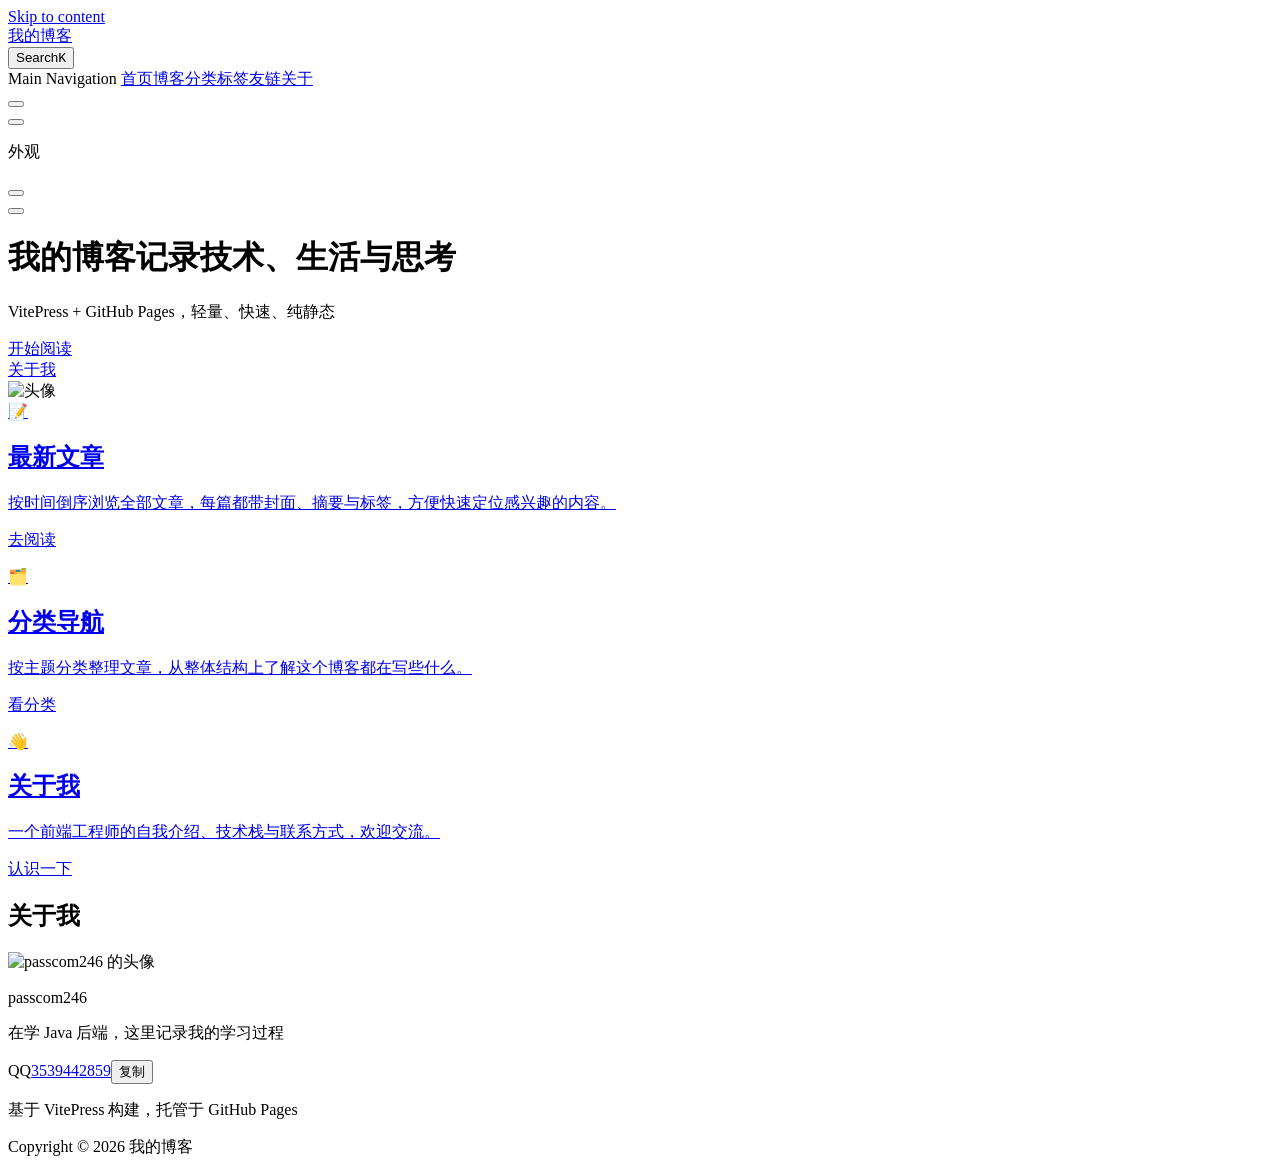
==== index.html @ 58c82928 "deploy: 新增友链页" ====
<!DOCTYPE html>
<html lang="zh-CN" dir="ltr">
  <head>
    <meta charset="utf-8">
    <meta name="viewport" content="width=device-width,initial-scale=1">
    <title>我的博客</title>
    <meta name="description" content="记录技术、生活与思考">
    <meta name="generator" content="VitePress v1.6.4">
    <link rel="preload stylesheet" href="/blog_pages/assets/style.mcqZvA55.css" as="style">
    <link rel="preload stylesheet" href="/blog_pages/vp-icons.css" as="style">
    
    <script type="module" src="/blog_pages/assets/app.CNTtJP-f.js"></script>
    <link rel="preload" href="/blog_pages/assets/inter-roman-latin.Di8DUHzh.woff2" as="font" type="font/woff2" crossorigin="">
    <link rel="modulepreload" href="/blog_pages/assets/chunks/theme.B5YU3owR.js">
    <link rel="modulepreload" href="/blog_pages/assets/chunks/framework.BHqQo5Fe.js">
    <link rel="modulepreload" href="/blog_pages/assets/index.md.Df72Z9tp.lean.js">
    <meta name="theme-color" content="#3451B2">
    <script id="check-dark-mode">(()=>{const e=localStorage.getItem("vitepress-theme-appearance")||"auto",a=window.matchMedia("(prefers-color-scheme: dark)").matches;(!e||e==="auto"?a:e==="dark")&&document.documentElement.classList.add("dark")})();</script>
    <script id="check-mac-os">document.documentElement.classList.toggle("mac",/Mac|iPhone|iPod|iPad/i.test(navigator.platform));</script>
  </head>
  <body>
    <div id="app"><div class="Layout" data-v-5d98c3a5><!--[--><!--]--><!--[--><span tabindex="-1" data-v-0b0ada53></span><a href="#VPContent" class="VPSkipLink visually-hidden" data-v-0b0ada53>Skip to content</a><!--]--><!----><header class="VPNav" data-v-5d98c3a5 data-v-ae24b3ad><div class="VPNavBar" data-v-ae24b3ad data-v-6aa21345><div class="wrapper" data-v-6aa21345><div class="container" data-v-6aa21345><div class="title" data-v-6aa21345><div class="VPNavBarTitle" data-v-6aa21345 data-v-1168a8e4><a class="title" href="/blog_pages/" data-v-1168a8e4><!--[--><!--]--><!--[--><img class="VPImage logo" src="/blog_pages/avatar.jpg" alt data-v-8426fc1a><!--]--><span data-v-1168a8e4>我的博客</span><!--[--><!--]--></a></div></div><div class="content" data-v-6aa21345><div class="content-body" data-v-6aa21345><!--[--><!--]--><div class="VPNavBarSearch search" data-v-6aa21345><!--[--><!----><div id="local-search"><button type="button" class="DocSearch DocSearch-Button" aria-label="Search"><span class="DocSearch-Button-Container"><span class="vp-icon DocSearch-Search-Icon"></span><span class="DocSearch-Button-Placeholder">Search</span></span><span class="DocSearch-Button-Keys"><kbd class="DocSearch-Button-Key"></kbd><kbd class="DocSearch-Button-Key">K</kbd></span></button></div><!--]--></div><nav aria-labelledby="main-nav-aria-label" class="VPNavBarMenu menu" data-v-6aa21345 data-v-dc692963><span id="main-nav-aria-label" class="visually-hidden" data-v-dc692963> Main Navigation </span><!--[--><!--[--><a class="VPLink link VPNavBarMenuLink active" href="/blog_pages/" tabindex="0" data-v-dc692963 data-v-e56f3d57><!--[--><span data-v-e56f3d57>首页</span><!--]--></a><!--]--><!--[--><a class="VPLink link VPNavBarMenuLink" href="/blog_pages/blog/" tabindex="0" data-v-dc692963 data-v-e56f3d57><!--[--><span data-v-e56f3d57>博客</span><!--]--></a><!--]--><!--[--><a class="VPLink link VPNavBarMenuLink" href="/blog_pages/categories/" tabindex="0" data-v-dc692963 data-v-e56f3d57><!--[--><span data-v-e56f3d57>分类</span><!--]--></a><!--]--><!--[--><a class="VPLink link VPNavBarMenuLink" href="/blog_pages/tags/" tabindex="0" data-v-dc692963 data-v-e56f3d57><!--[--><span data-v-e56f3d57>标签</span><!--]--></a><!--]--><!--[--><a class="VPLink link VPNavBarMenuLink" href="/blog_pages/friends/" tabindex="0" data-v-dc692963 data-v-e56f3d57><!--[--><span data-v-e56f3d57>友链</span><!--]--></a><!--]--><!--[--><a class="VPLink link VPNavBarMenuLink" href="/blog_pages/about" tabindex="0" data-v-dc692963 data-v-e56f3d57><!--[--><span data-v-e56f3d57>关于</span><!--]--></a><!--]--><!--]--></nav><!----><div class="VPNavBarAppearance appearance" data-v-6aa21345 data-v-6c893767><button class="VPSwitch VPSwitchAppearance" type="button" role="switch" title aria-checked="false" data-v-6c893767 data-v-5337faa4 data-v-1d5665e3><span class="check" data-v-1d5665e3><span class="icon" data-v-1d5665e3><!--[--><span class="vpi-sun sun" data-v-5337faa4></span><span class="vpi-moon moon" data-v-5337faa4></span><!--]--></span></span></button></div><div class="VPSocialLinks VPNavBarSocialLinks social-links" data-v-6aa21345 data-v-0394ad82 data-v-7bc22406><!--[--><a class="VPSocialLink no-icon" href="https://github.com/" aria-label="github" target="_blank" rel="noopener" data-v-7bc22406 data-v-bd121fe5><span class="vpi-social-github"></span></a><!--]--></div><div class="VPFlyout VPNavBarExtra extra" data-v-6aa21345 data-v-bb2aa2f0 data-v-cf11d7a2><button type="button" class="button" aria-haspopup="true" aria-expanded="false" aria-label="extra navigation" data-v-cf11d7a2><span class="vpi-more-horizontal icon" data-v-cf11d7a2></span></button><div class="menu" data-v-cf11d7a2><div class="VPMenu" data-v-cf11d7a2 data-v-b98bc113><!----><!--[--><!--[--><!----><div class="group" data-v-bb2aa2f0><div class="item appearance" data-v-bb2aa2f0><p class="label" data-v-bb2aa2f0>外观</p><div class="appearance-action" data-v-bb2aa2f0><button class="VPSwitch VPSwitchAppearance" type="button" role="switch" title aria-checked="false" data-v-bb2aa2f0 data-v-5337faa4 data-v-1d5665e3><span class="check" data-v-1d5665e3><span class="icon" data-v-1d5665e3><!--[--><span class="vpi-sun sun" data-v-5337faa4></span><span class="vpi-moon moon" data-v-5337faa4></span><!--]--></span></span></button></div></div></div><div class="group" data-v-bb2aa2f0><div class="item social-links" data-v-bb2aa2f0><div class="VPSocialLinks social-links-list" data-v-bb2aa2f0 data-v-7bc22406><!--[--><a class="VPSocialLink no-icon" href="https://github.com/" aria-label="github" target="_blank" rel="noopener" data-v-7bc22406 data-v-bd121fe5><span class="vpi-social-github"></span></a><!--]--></div></div></div><!--]--><!--]--></div></div></div><!--[--><!--]--><button type="button" class="VPNavBarHamburger hamburger" aria-label="mobile navigation" aria-expanded="false" aria-controls="VPNavScreen" data-v-6aa21345 data-v-e5dd9c1c><span class="container" data-v-e5dd9c1c><span class="top" data-v-e5dd9c1c></span><span class="middle" data-v-e5dd9c1c></span><span class="bottom" data-v-e5dd9c1c></span></span></button></div></div></div></div><div class="divider" data-v-6aa21345><div class="divider-line" data-v-6aa21345></div></div></div><!----></header><!----><!----><div class="VPContent is-home" id="VPContent" data-v-5d98c3a5 data-v-1428d186><div class="VPHome" data-v-1428d186 data-v-8b561e3d><!--[--><!--]--><div class="VPHero has-image VPHomeHero" data-v-8b561e3d data-v-4f9c455b><div class="container" data-v-4f9c455b><div class="main" data-v-4f9c455b><!--[--><!--]--><!--[--><h1 class="heading" data-v-4f9c455b><span class="name clip" data-v-4f9c455b>我的博客</span><span class="text" data-v-4f9c455b>记录技术、生活与思考</span></h1><p class="tagline" data-v-4f9c455b>VitePress + GitHub Pages，轻量、快速、纯静态</p><!--]--><!--[--><!--]--><div class="actions" data-v-4f9c455b><!--[--><div class="action" data-v-4f9c455b><a class="VPButton medium brand" href="/blog_pages/blog/" data-v-4f9c455b data-v-fa7799d5>开始阅读</a></div><div class="action" data-v-4f9c455b><a class="VPButton medium alt" href="/blog_pages/about" data-v-4f9c455b data-v-fa7799d5>关于我</a></div><!--]--></div><!--[--><!--]--></div><div class="image" data-v-4f9c455b><div class="image-container" data-v-4f9c455b><div class="image-bg" data-v-4f9c455b></div><!--[--><!--[--><img class="VPImage image-src" src="/blog_pages/avatar.jpg" alt="头像" data-v-8426fc1a><!--]--><!--]--></div></div></div></div><!--[--><!--]--><!--[--><!--]--><div class="VPFeatures VPHomeFeatures" data-v-8b561e3d data-v-a6181336><div class="container" data-v-a6181336><div class="items" data-v-a6181336><!--[--><div class="grid-3 item" data-v-a6181336><a class="VPLink link no-icon VPFeature" href="/blog_pages/blog/" data-v-a6181336 data-v-a3976bdc><!--[--><article class="box" data-v-a3976bdc><div class="icon" data-v-a3976bdc>📝</div><h2 class="title" data-v-a3976bdc>最新文章</h2><p class="details" data-v-a3976bdc>按时间倒序浏览全部文章，每篇都带封面、摘要与标签，方便快速定位感兴趣的内容。</p><div class="link-text" data-v-a3976bdc><p class="link-text-value" data-v-a3976bdc>去阅读 <span class="vpi-arrow-right link-text-icon" data-v-a3976bdc></span></p></div></article><!--]--></a></div><div class="grid-3 item" data-v-a6181336><a class="VPLink link no-icon VPFeature" href="/blog_pages/categories/" data-v-a6181336 data-v-a3976bdc><!--[--><article class="box" data-v-a3976bdc><div class="icon" data-v-a3976bdc>🗂️</div><h2 class="title" data-v-a3976bdc>分类导航</h2><p class="details" data-v-a3976bdc>按主题分类整理文章，从整体结构上了解这个博客都在写些什么。</p><div class="link-text" data-v-a3976bdc><p class="link-text-value" data-v-a3976bdc>看分类 <span class="vpi-arrow-right link-text-icon" data-v-a3976bdc></span></p></div></article><!--]--></a></div><div class="grid-3 item" data-v-a6181336><a class="VPLink link no-icon VPFeature" href="/blog_pages/about" data-v-a6181336 data-v-a3976bdc><!--[--><article class="box" data-v-a3976bdc><div class="icon" data-v-a3976bdc>👋</div><h2 class="title" data-v-a3976bdc>关于我</h2><p class="details" data-v-a3976bdc>一个前端工程师的自我介绍、技术栈与联系方式，欢迎交流。</p><div class="link-text" data-v-a3976bdc><p class="link-text-value" data-v-a3976bdc>认识一下 <span class="vpi-arrow-right link-text-icon" data-v-a3976bdc></span></p></div></article><!--]--></a></div><!--]--></div></div></div><!--[--><!--]--><div class="vp-doc container" style="" data-v-8b561e3d data-v-8e2d4988><!--[--><div style="position:relative;" data-v-8b561e3d><div><h2 id="关于我" tabindex="-1">关于我 <a class="header-anchor" href="#关于我" aria-label="Permalink to &quot;关于我&quot;">​</a></h2><div class="profile-card" data-v-7caf5a38><img class="profile-card__avatar" src="/blog_pages/avatar.jpg" alt="passcom246 的头像" width="96" height="96" loading="lazy" data-v-7caf5a38><div class="profile-card__info" data-v-7caf5a38><p class="profile-card__name" data-v-7caf5a38>passcom246</p><p class="profile-card__bio" data-v-7caf5a38>在学 Java 后端，这里记录我的学习过程</p><p class="profile-card__row" data-v-7caf5a38><span class="profile-card__label" data-v-7caf5a38>QQ</span><a class="profile-card__qq" href="https://wpa.qq.com/msgrd?v=3&amp;uin=3539442859&amp;site=qq&amp;menu=yes" target="_blank" rel="noreferrer" data-v-7caf5a38>3539442859</a><button class="profile-card__copy" type="button" data-v-7caf5a38>复制</button></p></div></div></div></div><!--]--></div></div></div><footer class="VPFooter" data-v-5d98c3a5 data-v-e315a0ad><div class="container" data-v-e315a0ad><p class="message" data-v-e315a0ad>基于 VitePress 构建，托管于 GitHub Pages</p><p class="copyright" data-v-e315a0ad>Copyright © 2026 我的博客</p></div></footer><!--[--><!--]--></div></div>
    <script>window.__VP_HASH_MAP__=JSON.parse("{\"about.md\":\"2ObjQgWb\",\"blog_index.md\":\"D4uBirUn\",\"categories_index.md\":\"lG5urR1N\",\"friends_index.md\":\"CXQIiu3C\",\"index.md\":\"Df72Z9tp\",\"posts_dark-mode.md\":\"Xkvsn3gF\",\"posts_first-diary.md\":\"6APPokIA\",\"posts_hello-world.md\":\"BRCgBpie\",\"posts_vitepress-setup.md\":\"CQo418y6\",\"posts_web-performance.md\":\"CBR2ftKj\",\"tags_index.md\":\"Cgoj3pSs\"}");window.__VP_SITE_DATA__=JSON.parse("{\"lang\":\"zh-CN\",\"dir\":\"ltr\",\"title\":\"我的博客\",\"description\":\"记录技术、生活与思考\",\"base\":\"/blog_pages/\",\"head\":[],\"router\":{\"prefetchLinks\":true},\"appearance\":true,\"themeConfig\":{\"siteTitle\":\"我的博客\",\"logo\":\"/avatar.jpg\",\"nav\":[{\"text\":\"首页\",\"link\":\"/\"},{\"text\":\"博客\",\"link\":\"/blog/\"},{\"text\":\"分类\",\"link\":\"/categories/\"},{\"text\":\"标签\",\"link\":\"/tags/\"},{\"text\":\"友链\",\"link\":\"/friends/\"},{\"text\":\"关于\",\"link\":\"/about\"}],\"search\":{\"provider\":\"local\"},\"outline\":{\"level\":[2,3],\"label\":\"本页目录\"},\"docFooter\":{\"prev\":\"上一篇\",\"next\":\"下一篇\"},\"darkModeSwitchLabel\":\"外观\",\"lightModeSwitchTitle\":\"切换到浅色模式\",\"darkModeSwitchTitle\":\"切换到深色模式\",\"sidebarMenuLabel\":\"菜单\",\"returnToTopLabel\":\"回到顶部\",\"footer\":{\"message\":\"基于 VitePress 构建，托管于 GitHub Pages\",\"copyright\":\"Copyright © 2026 我的博客\"},\"socialLinks\":[{\"icon\":\"github\",\"link\":\"https://github.com/\"}]},\"locales\":{},\"scrollOffset\":134,\"cleanUrls\":true}");</script>
    
  </body>
</html>
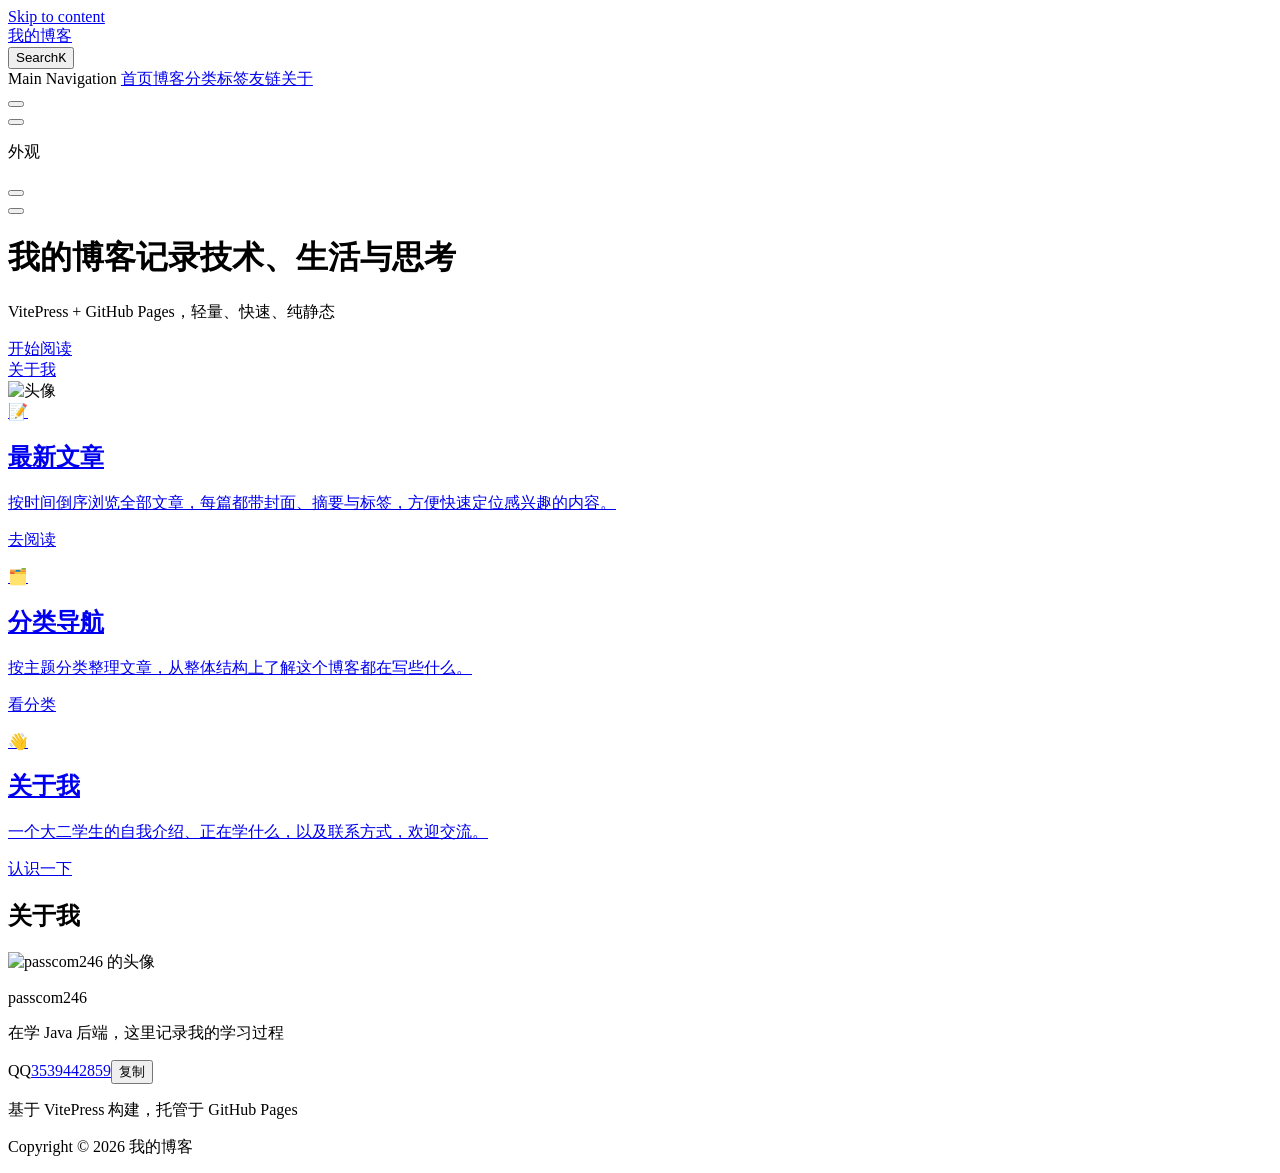
==== commit fafd39be: "deploy: 更新关于页" ====
--- a/index.html
+++ b/index.html
@@ -9,18 +9,18 @@
     <link rel="preload stylesheet" href="/blog_pages/assets/style.mcqZvA55.css" as="style">
     <link rel="preload stylesheet" href="/blog_pages/vp-icons.css" as="style">
     
-    <script type="module" src="/blog_pages/assets/app.CNTtJP-f.js"></script>
+    <script type="module" src="/blog_pages/assets/app.CBA82smy.js"></script>
     <link rel="preload" href="/blog_pages/assets/inter-roman-latin.Di8DUHzh.woff2" as="font" type="font/woff2" crossorigin="">
-    <link rel="modulepreload" href="/blog_pages/assets/chunks/theme.B5YU3owR.js">
+    <link rel="modulepreload" href="/blog_pages/assets/chunks/theme.B3eoN9wU.js">
     <link rel="modulepreload" href="/blog_pages/assets/chunks/framework.BHqQo5Fe.js">
-    <link rel="modulepreload" href="/blog_pages/assets/index.md.Df72Z9tp.lean.js">
+    <link rel="modulepreload" href="/blog_pages/assets/index.md.BEFOzn3u.lean.js">
     <meta name="theme-color" content="#3451B2">
     <script id="check-dark-mode">(()=>{const e=localStorage.getItem("vitepress-theme-appearance")||"auto",a=window.matchMedia("(prefers-color-scheme: dark)").matches;(!e||e==="auto"?a:e==="dark")&&document.documentElement.classList.add("dark")})();</script>
     <script id="check-mac-os">document.documentElement.classList.toggle("mac",/Mac|iPhone|iPod|iPad/i.test(navigator.platform));</script>
   </head>
   <body>
-    <div id="app"><div class="Layout" data-v-5d98c3a5><!--[--><!--]--><!--[--><span tabindex="-1" data-v-0b0ada53></span><a href="#VPContent" class="VPSkipLink visually-hidden" data-v-0b0ada53>Skip to content</a><!--]--><!----><header class="VPNav" data-v-5d98c3a5 data-v-ae24b3ad><div class="VPNavBar" data-v-ae24b3ad data-v-6aa21345><div class="wrapper" data-v-6aa21345><div class="container" data-v-6aa21345><div class="title" data-v-6aa21345><div class="VPNavBarTitle" data-v-6aa21345 data-v-1168a8e4><a class="title" href="/blog_pages/" data-v-1168a8e4><!--[--><!--]--><!--[--><img class="VPImage logo" src="/blog_pages/avatar.jpg" alt data-v-8426fc1a><!--]--><span data-v-1168a8e4>我的博客</span><!--[--><!--]--></a></div></div><div class="content" data-v-6aa21345><div class="content-body" data-v-6aa21345><!--[--><!--]--><div class="VPNavBarSearch search" data-v-6aa21345><!--[--><!----><div id="local-search"><button type="button" class="DocSearch DocSearch-Button" aria-label="Search"><span class="DocSearch-Button-Container"><span class="vp-icon DocSearch-Search-Icon"></span><span class="DocSearch-Button-Placeholder">Search</span></span><span class="DocSearch-Button-Keys"><kbd class="DocSearch-Button-Key"></kbd><kbd class="DocSearch-Button-Key">K</kbd></span></button></div><!--]--></div><nav aria-labelledby="main-nav-aria-label" class="VPNavBarMenu menu" data-v-6aa21345 data-v-dc692963><span id="main-nav-aria-label" class="visually-hidden" data-v-dc692963> Main Navigation </span><!--[--><!--[--><a class="VPLink link VPNavBarMenuLink active" href="/blog_pages/" tabindex="0" data-v-dc692963 data-v-e56f3d57><!--[--><span data-v-e56f3d57>首页</span><!--]--></a><!--]--><!--[--><a class="VPLink link VPNavBarMenuLink" href="/blog_pages/blog/" tabindex="0" data-v-dc692963 data-v-e56f3d57><!--[--><span data-v-e56f3d57>博客</span><!--]--></a><!--]--><!--[--><a class="VPLink link VPNavBarMenuLink" href="/blog_pages/categories/" tabindex="0" data-v-dc692963 data-v-e56f3d57><!--[--><span data-v-e56f3d57>分类</span><!--]--></a><!--]--><!--[--><a class="VPLink link VPNavBarMenuLink" href="/blog_pages/tags/" tabindex="0" data-v-dc692963 data-v-e56f3d57><!--[--><span data-v-e56f3d57>标签</span><!--]--></a><!--]--><!--[--><a class="VPLink link VPNavBarMenuLink" href="/blog_pages/friends/" tabindex="0" data-v-dc692963 data-v-e56f3d57><!--[--><span data-v-e56f3d57>友链</span><!--]--></a><!--]--><!--[--><a class="VPLink link VPNavBarMenuLink" href="/blog_pages/about" tabindex="0" data-v-dc692963 data-v-e56f3d57><!--[--><span data-v-e56f3d57>关于</span><!--]--></a><!--]--><!--]--></nav><!----><div class="VPNavBarAppearance appearance" data-v-6aa21345 data-v-6c893767><button class="VPSwitch VPSwitchAppearance" type="button" role="switch" title aria-checked="false" data-v-6c893767 data-v-5337faa4 data-v-1d5665e3><span class="check" data-v-1d5665e3><span class="icon" data-v-1d5665e3><!--[--><span class="vpi-sun sun" data-v-5337faa4></span><span class="vpi-moon moon" data-v-5337faa4></span><!--]--></span></span></button></div><div class="VPSocialLinks VPNavBarSocialLinks social-links" data-v-6aa21345 data-v-0394ad82 data-v-7bc22406><!--[--><a class="VPSocialLink no-icon" href="https://github.com/" aria-label="github" target="_blank" rel="noopener" data-v-7bc22406 data-v-bd121fe5><span class="vpi-social-github"></span></a><!--]--></div><div class="VPFlyout VPNavBarExtra extra" data-v-6aa21345 data-v-bb2aa2f0 data-v-cf11d7a2><button type="button" class="button" aria-haspopup="true" aria-expanded="false" aria-label="extra navigation" data-v-cf11d7a2><span class="vpi-more-horizontal icon" data-v-cf11d7a2></span></button><div class="menu" data-v-cf11d7a2><div class="VPMenu" data-v-cf11d7a2 data-v-b98bc113><!----><!--[--><!--[--><!----><div class="group" data-v-bb2aa2f0><div class="item appearance" data-v-bb2aa2f0><p class="label" data-v-bb2aa2f0>外观</p><div class="appearance-action" data-v-bb2aa2f0><button class="VPSwitch VPSwitchAppearance" type="button" role="switch" title aria-checked="false" data-v-bb2aa2f0 data-v-5337faa4 data-v-1d5665e3><span class="check" data-v-1d5665e3><span class="icon" data-v-1d5665e3><!--[--><span class="vpi-sun sun" data-v-5337faa4></span><span class="vpi-moon moon" data-v-5337faa4></span><!--]--></span></span></button></div></div></div><div class="group" data-v-bb2aa2f0><div class="item social-links" data-v-bb2aa2f0><div class="VPSocialLinks social-links-list" data-v-bb2aa2f0 data-v-7bc22406><!--[--><a class="VPSocialLink no-icon" href="https://github.com/" aria-label="github" target="_blank" rel="noopener" data-v-7bc22406 data-v-bd121fe5><span class="vpi-social-github"></span></a><!--]--></div></div></div><!--]--><!--]--></div></div></div><!--[--><!--]--><button type="button" class="VPNavBarHamburger hamburger" aria-label="mobile navigation" aria-expanded="false" aria-controls="VPNavScreen" data-v-6aa21345 data-v-e5dd9c1c><span class="container" data-v-e5dd9c1c><span class="top" data-v-e5dd9c1c></span><span class="middle" data-v-e5dd9c1c></span><span class="bottom" data-v-e5dd9c1c></span></span></button></div></div></div></div><div class="divider" data-v-6aa21345><div class="divider-line" data-v-6aa21345></div></div></div><!----></header><!----><!----><div class="VPContent is-home" id="VPContent" data-v-5d98c3a5 data-v-1428d186><div class="VPHome" data-v-1428d186 data-v-8b561e3d><!--[--><!--]--><div class="VPHero has-image VPHomeHero" data-v-8b561e3d data-v-4f9c455b><div class="container" data-v-4f9c455b><div class="main" data-v-4f9c455b><!--[--><!--]--><!--[--><h1 class="heading" data-v-4f9c455b><span class="name clip" data-v-4f9c455b>我的博客</span><span class="text" data-v-4f9c455b>记录技术、生活与思考</span></h1><p class="tagline" data-v-4f9c455b>VitePress + GitHub Pages，轻量、快速、纯静态</p><!--]--><!--[--><!--]--><div class="actions" data-v-4f9c455b><!--[--><div class="action" data-v-4f9c455b><a class="VPButton medium brand" href="/blog_pages/blog/" data-v-4f9c455b data-v-fa7799d5>开始阅读</a></div><div class="action" data-v-4f9c455b><a class="VPButton medium alt" href="/blog_pages/about" data-v-4f9c455b data-v-fa7799d5>关于我</a></div><!--]--></div><!--[--><!--]--></div><div class="image" data-v-4f9c455b><div class="image-container" data-v-4f9c455b><div class="image-bg" data-v-4f9c455b></div><!--[--><!--[--><img class="VPImage image-src" src="/blog_pages/avatar.jpg" alt="头像" data-v-8426fc1a><!--]--><!--]--></div></div></div></div><!--[--><!--]--><!--[--><!--]--><div class="VPFeatures VPHomeFeatures" data-v-8b561e3d data-v-a6181336><div class="container" data-v-a6181336><div class="items" data-v-a6181336><!--[--><div class="grid-3 item" data-v-a6181336><a class="VPLink link no-icon VPFeature" href="/blog_pages/blog/" data-v-a6181336 data-v-a3976bdc><!--[--><article class="box" data-v-a3976bdc><div class="icon" data-v-a3976bdc>📝</div><h2 class="title" data-v-a3976bdc>最新文章</h2><p class="details" data-v-a3976bdc>按时间倒序浏览全部文章，每篇都带封面、摘要与标签，方便快速定位感兴趣的内容。</p><div class="link-text" data-v-a3976bdc><p class="link-text-value" data-v-a3976bdc>去阅读 <span class="vpi-arrow-right link-text-icon" data-v-a3976bdc></span></p></div></article><!--]--></a></div><div class="grid-3 item" data-v-a6181336><a class="VPLink link no-icon VPFeature" href="/blog_pages/categories/" data-v-a6181336 data-v-a3976bdc><!--[--><article class="box" data-v-a3976bdc><div class="icon" data-v-a3976bdc>🗂️</div><h2 class="title" data-v-a3976bdc>分类导航</h2><p class="details" data-v-a3976bdc>按主题分类整理文章，从整体结构上了解这个博客都在写些什么。</p><div class="link-text" data-v-a3976bdc><p class="link-text-value" data-v-a3976bdc>看分类 <span class="vpi-arrow-right link-text-icon" data-v-a3976bdc></span></p></div></article><!--]--></a></div><div class="grid-3 item" data-v-a6181336><a class="VPLink link no-icon VPFeature" href="/blog_pages/about" data-v-a6181336 data-v-a3976bdc><!--[--><article class="box" data-v-a3976bdc><div class="icon" data-v-a3976bdc>👋</div><h2 class="title" data-v-a3976bdc>关于我</h2><p class="details" data-v-a3976bdc>一个前端工程师的自我介绍、技术栈与联系方式，欢迎交流。</p><div class="link-text" data-v-a3976bdc><p class="link-text-value" data-v-a3976bdc>认识一下 <span class="vpi-arrow-right link-text-icon" data-v-a3976bdc></span></p></div></article><!--]--></a></div><!--]--></div></div></div><!--[--><!--]--><div class="vp-doc container" style="" data-v-8b561e3d data-v-8e2d4988><!--[--><div style="position:relative;" data-v-8b561e3d><div><h2 id="关于我" tabindex="-1">关于我 <a class="header-anchor" href="#关于我" aria-label="Permalink to &quot;关于我&quot;">​</a></h2><div class="profile-card" data-v-7caf5a38><img class="profile-card__avatar" src="/blog_pages/avatar.jpg" alt="passcom246 的头像" width="96" height="96" loading="lazy" data-v-7caf5a38><div class="profile-card__info" data-v-7caf5a38><p class="profile-card__name" data-v-7caf5a38>passcom246</p><p class="profile-card__bio" data-v-7caf5a38>在学 Java 后端，这里记录我的学习过程</p><p class="profile-card__row" data-v-7caf5a38><span class="profile-card__label" data-v-7caf5a38>QQ</span><a class="profile-card__qq" href="https://wpa.qq.com/msgrd?v=3&amp;uin=3539442859&amp;site=qq&amp;menu=yes" target="_blank" rel="noreferrer" data-v-7caf5a38>3539442859</a><button class="profile-card__copy" type="button" data-v-7caf5a38>复制</button></p></div></div></div></div><!--]--></div></div></div><footer class="VPFooter" data-v-5d98c3a5 data-v-e315a0ad><div class="container" data-v-e315a0ad><p class="message" data-v-e315a0ad>基于 VitePress 构建，托管于 GitHub Pages</p><p class="copyright" data-v-e315a0ad>Copyright © 2026 我的博客</p></div></footer><!--[--><!--]--></div></div>
-    <script>window.__VP_HASH_MAP__=JSON.parse("{\"about.md\":\"2ObjQgWb\",\"blog_index.md\":\"D4uBirUn\",\"categories_index.md\":\"lG5urR1N\",\"friends_index.md\":\"CXQIiu3C\",\"index.md\":\"Df72Z9tp\",\"posts_dark-mode.md\":\"Xkvsn3gF\",\"posts_first-diary.md\":\"6APPokIA\",\"posts_hello-world.md\":\"BRCgBpie\",\"posts_vitepress-setup.md\":\"CQo418y6\",\"posts_web-performance.md\":\"CBR2ftKj\",\"tags_index.md\":\"Cgoj3pSs\"}");window.__VP_SITE_DATA__=JSON.parse("{\"lang\":\"zh-CN\",\"dir\":\"ltr\",\"title\":\"我的博客\",\"description\":\"记录技术、生活与思考\",\"base\":\"/blog_pages/\",\"head\":[],\"router\":{\"prefetchLinks\":true},\"appearance\":true,\"themeConfig\":{\"siteTitle\":\"我的博客\",\"logo\":\"/avatar.jpg\",\"nav\":[{\"text\":\"首页\",\"link\":\"/\"},{\"text\":\"博客\",\"link\":\"/blog/\"},{\"text\":\"分类\",\"link\":\"/categories/\"},{\"text\":\"标签\",\"link\":\"/tags/\"},{\"text\":\"友链\",\"link\":\"/friends/\"},{\"text\":\"关于\",\"link\":\"/about\"}],\"search\":{\"provider\":\"local\"},\"outline\":{\"level\":[2,3],\"label\":\"本页目录\"},\"docFooter\":{\"prev\":\"上一篇\",\"next\":\"下一篇\"},\"darkModeSwitchLabel\":\"外观\",\"lightModeSwitchTitle\":\"切换到浅色模式\",\"darkModeSwitchTitle\":\"切换到深色模式\",\"sidebarMenuLabel\":\"菜单\",\"returnToTopLabel\":\"回到顶部\",\"footer\":{\"message\":\"基于 VitePress 构建，托管于 GitHub Pages\",\"copyright\":\"Copyright © 2026 我的博客\"},\"socialLinks\":[{\"icon\":\"github\",\"link\":\"https://github.com/\"}]},\"locales\":{},\"scrollOffset\":134,\"cleanUrls\":true}");</script>
+    <div id="app"><div class="Layout" data-v-5d98c3a5><!--[--><!--]--><!--[--><span tabindex="-1" data-v-0b0ada53></span><a href="#VPContent" class="VPSkipLink visually-hidden" data-v-0b0ada53>Skip to content</a><!--]--><!----><header class="VPNav" data-v-5d98c3a5 data-v-ae24b3ad><div class="VPNavBar" data-v-ae24b3ad data-v-6aa21345><div class="wrapper" data-v-6aa21345><div class="container" data-v-6aa21345><div class="title" data-v-6aa21345><div class="VPNavBarTitle" data-v-6aa21345 data-v-1168a8e4><a class="title" href="/blog_pages/" data-v-1168a8e4><!--[--><!--]--><!--[--><img class="VPImage logo" src="/blog_pages/avatar.jpg" alt data-v-8426fc1a><!--]--><span data-v-1168a8e4>我的博客</span><!--[--><!--]--></a></div></div><div class="content" data-v-6aa21345><div class="content-body" data-v-6aa21345><!--[--><!--]--><div class="VPNavBarSearch search" data-v-6aa21345><!--[--><!----><div id="local-search"><button type="button" class="DocSearch DocSearch-Button" aria-label="Search"><span class="DocSearch-Button-Container"><span class="vp-icon DocSearch-Search-Icon"></span><span class="DocSearch-Button-Placeholder">Search</span></span><span class="DocSearch-Button-Keys"><kbd class="DocSearch-Button-Key"></kbd><kbd class="DocSearch-Button-Key">K</kbd></span></button></div><!--]--></div><nav aria-labelledby="main-nav-aria-label" class="VPNavBarMenu menu" data-v-6aa21345 data-v-dc692963><span id="main-nav-aria-label" class="visually-hidden" data-v-dc692963> Main Navigation </span><!--[--><!--[--><a class="VPLink link VPNavBarMenuLink active" href="/blog_pages/" tabindex="0" data-v-dc692963 data-v-e56f3d57><!--[--><span data-v-e56f3d57>首页</span><!--]--></a><!--]--><!--[--><a class="VPLink link VPNavBarMenuLink" href="/blog_pages/blog/" tabindex="0" data-v-dc692963 data-v-e56f3d57><!--[--><span data-v-e56f3d57>博客</span><!--]--></a><!--]--><!--[--><a class="VPLink link VPNavBarMenuLink" href="/blog_pages/categories/" tabindex="0" data-v-dc692963 data-v-e56f3d57><!--[--><span data-v-e56f3d57>分类</span><!--]--></a><!--]--><!--[--><a class="VPLink link VPNavBarMenuLink" href="/blog_pages/tags/" tabindex="0" data-v-dc692963 data-v-e56f3d57><!--[--><span data-v-e56f3d57>标签</span><!--]--></a><!--]--><!--[--><a class="VPLink link VPNavBarMenuLink" href="/blog_pages/friends/" tabindex="0" data-v-dc692963 data-v-e56f3d57><!--[--><span data-v-e56f3d57>友链</span><!--]--></a><!--]--><!--[--><a class="VPLink link VPNavBarMenuLink" href="/blog_pages/about" tabindex="0" data-v-dc692963 data-v-e56f3d57><!--[--><span data-v-e56f3d57>关于</span><!--]--></a><!--]--><!--]--></nav><!----><div class="VPNavBarAppearance appearance" data-v-6aa21345 data-v-6c893767><button class="VPSwitch VPSwitchAppearance" type="button" role="switch" title aria-checked="false" data-v-6c893767 data-v-5337faa4 data-v-1d5665e3><span class="check" data-v-1d5665e3><span class="icon" data-v-1d5665e3><!--[--><span class="vpi-sun sun" data-v-5337faa4></span><span class="vpi-moon moon" data-v-5337faa4></span><!--]--></span></span></button></div><div class="VPSocialLinks VPNavBarSocialLinks social-links" data-v-6aa21345 data-v-0394ad82 data-v-7bc22406><!--[--><a class="VPSocialLink no-icon" href="https://github.com/" aria-label="github" target="_blank" rel="noopener" data-v-7bc22406 data-v-bd121fe5><span class="vpi-social-github"></span></a><!--]--></div><div class="VPFlyout VPNavBarExtra extra" data-v-6aa21345 data-v-bb2aa2f0 data-v-cf11d7a2><button type="button" class="button" aria-haspopup="true" aria-expanded="false" aria-label="extra navigation" data-v-cf11d7a2><span class="vpi-more-horizontal icon" data-v-cf11d7a2></span></button><div class="menu" data-v-cf11d7a2><div class="VPMenu" data-v-cf11d7a2 data-v-b98bc113><!----><!--[--><!--[--><!----><div class="group" data-v-bb2aa2f0><div class="item appearance" data-v-bb2aa2f0><p class="label" data-v-bb2aa2f0>外观</p><div class="appearance-action" data-v-bb2aa2f0><button class="VPSwitch VPSwitchAppearance" type="button" role="switch" title aria-checked="false" data-v-bb2aa2f0 data-v-5337faa4 data-v-1d5665e3><span class="check" data-v-1d5665e3><span class="icon" data-v-1d5665e3><!--[--><span class="vpi-sun sun" data-v-5337faa4></span><span class="vpi-moon moon" data-v-5337faa4></span><!--]--></span></span></button></div></div></div><div class="group" data-v-bb2aa2f0><div class="item social-links" data-v-bb2aa2f0><div class="VPSocialLinks social-links-list" data-v-bb2aa2f0 data-v-7bc22406><!--[--><a class="VPSocialLink no-icon" href="https://github.com/" aria-label="github" target="_blank" rel="noopener" data-v-7bc22406 data-v-bd121fe5><span class="vpi-social-github"></span></a><!--]--></div></div></div><!--]--><!--]--></div></div></div><!--[--><!--]--><button type="button" class="VPNavBarHamburger hamburger" aria-label="mobile navigation" aria-expanded="false" aria-controls="VPNavScreen" data-v-6aa21345 data-v-e5dd9c1c><span class="container" data-v-e5dd9c1c><span class="top" data-v-e5dd9c1c></span><span class="middle" data-v-e5dd9c1c></span><span class="bottom" data-v-e5dd9c1c></span></span></button></div></div></div></div><div class="divider" data-v-6aa21345><div class="divider-line" data-v-6aa21345></div></div></div><!----></header><!----><!----><div class="VPContent is-home" id="VPContent" data-v-5d98c3a5 data-v-1428d186><div class="VPHome" data-v-1428d186 data-v-8b561e3d><!--[--><!--]--><div class="VPHero has-image VPHomeHero" data-v-8b561e3d data-v-4f9c455b><div class="container" data-v-4f9c455b><div class="main" data-v-4f9c455b><!--[--><!--]--><!--[--><h1 class="heading" data-v-4f9c455b><span class="name clip" data-v-4f9c455b>我的博客</span><span class="text" data-v-4f9c455b>记录技术、生活与思考</span></h1><p class="tagline" data-v-4f9c455b>VitePress + GitHub Pages，轻量、快速、纯静态</p><!--]--><!--[--><!--]--><div class="actions" data-v-4f9c455b><!--[--><div class="action" data-v-4f9c455b><a class="VPButton medium brand" href="/blog_pages/blog/" data-v-4f9c455b data-v-fa7799d5>开始阅读</a></div><div class="action" data-v-4f9c455b><a class="VPButton medium alt" href="/blog_pages/about" data-v-4f9c455b data-v-fa7799d5>关于我</a></div><!--]--></div><!--[--><!--]--></div><div class="image" data-v-4f9c455b><div class="image-container" data-v-4f9c455b><div class="image-bg" data-v-4f9c455b></div><!--[--><!--[--><img class="VPImage image-src" src="/blog_pages/avatar.jpg" alt="头像" data-v-8426fc1a><!--]--><!--]--></div></div></div></div><!--[--><!--]--><!--[--><!--]--><div class="VPFeatures VPHomeFeatures" data-v-8b561e3d data-v-a6181336><div class="container" data-v-a6181336><div class="items" data-v-a6181336><!--[--><div class="grid-3 item" data-v-a6181336><a class="VPLink link no-icon VPFeature" href="/blog_pages/blog/" data-v-a6181336 data-v-a3976bdc><!--[--><article class="box" data-v-a3976bdc><div class="icon" data-v-a3976bdc>📝</div><h2 class="title" data-v-a3976bdc>最新文章</h2><p class="details" data-v-a3976bdc>按时间倒序浏览全部文章，每篇都带封面、摘要与标签，方便快速定位感兴趣的内容。</p><div class="link-text" data-v-a3976bdc><p class="link-text-value" data-v-a3976bdc>去阅读 <span class="vpi-arrow-right link-text-icon" data-v-a3976bdc></span></p></div></article><!--]--></a></div><div class="grid-3 item" data-v-a6181336><a class="VPLink link no-icon VPFeature" href="/blog_pages/categories/" data-v-a6181336 data-v-a3976bdc><!--[--><article class="box" data-v-a3976bdc><div class="icon" data-v-a3976bdc>🗂️</div><h2 class="title" data-v-a3976bdc>分类导航</h2><p class="details" data-v-a3976bdc>按主题分类整理文章，从整体结构上了解这个博客都在写些什么。</p><div class="link-text" data-v-a3976bdc><p class="link-text-value" data-v-a3976bdc>看分类 <span class="vpi-arrow-right link-text-icon" data-v-a3976bdc></span></p></div></article><!--]--></a></div><div class="grid-3 item" data-v-a6181336><a class="VPLink link no-icon VPFeature" href="/blog_pages/about" data-v-a6181336 data-v-a3976bdc><!--[--><article class="box" data-v-a3976bdc><div class="icon" data-v-a3976bdc>👋</div><h2 class="title" data-v-a3976bdc>关于我</h2><p class="details" data-v-a3976bdc>一个大二学生的自我介绍、正在学什么，以及联系方式，欢迎交流。</p><div class="link-text" data-v-a3976bdc><p class="link-text-value" data-v-a3976bdc>认识一下 <span class="vpi-arrow-right link-text-icon" data-v-a3976bdc></span></p></div></article><!--]--></a></div><!--]--></div></div></div><!--[--><!--]--><div class="vp-doc container" style="" data-v-8b561e3d data-v-8e2d4988><!--[--><div style="position:relative;" data-v-8b561e3d><div><h2 id="关于我" tabindex="-1">关于我 <a class="header-anchor" href="#关于我" aria-label="Permalink to &quot;关于我&quot;">​</a></h2><div class="profile-card" data-v-7caf5a38><img class="profile-card__avatar" src="/blog_pages/avatar.jpg" alt="passcom246 的头像" width="96" height="96" loading="lazy" data-v-7caf5a38><div class="profile-card__info" data-v-7caf5a38><p class="profile-card__name" data-v-7caf5a38>passcom246</p><p class="profile-card__bio" data-v-7caf5a38>在学 Java 后端，这里记录我的学习过程</p><p class="profile-card__row" data-v-7caf5a38><span class="profile-card__label" data-v-7caf5a38>QQ</span><a class="profile-card__qq" href="https://wpa.qq.com/msgrd?v=3&amp;uin=3539442859&amp;site=qq&amp;menu=yes" target="_blank" rel="noreferrer" data-v-7caf5a38>3539442859</a><button class="profile-card__copy" type="button" data-v-7caf5a38>复制</button></p></div></div></div></div><!--]--></div></div></div><footer class="VPFooter" data-v-5d98c3a5 data-v-e315a0ad><div class="container" data-v-e315a0ad><p class="message" data-v-e315a0ad>基于 VitePress 构建，托管于 GitHub Pages</p><p class="copyright" data-v-e315a0ad>Copyright © 2026 我的博客</p></div></footer><!--[--><!--]--></div></div>
+    <script>window.__VP_HASH_MAP__=JSON.parse("{\"about.md\":\"D1LQV3m7\",\"blog_index.md\":\"D4uBirUn\",\"categories_index.md\":\"lG5urR1N\",\"friends_index.md\":\"CXQIiu3C\",\"index.md\":\"BEFOzn3u\",\"posts_dark-mode.md\":\"Xkvsn3gF\",\"posts_first-diary.md\":\"6APPokIA\",\"posts_hello-world.md\":\"BRCgBpie\",\"posts_vitepress-setup.md\":\"CQo418y6\",\"posts_web-performance.md\":\"CBR2ftKj\",\"tags_index.md\":\"Cgoj3pSs\"}");window.__VP_SITE_DATA__=JSON.parse("{\"lang\":\"zh-CN\",\"dir\":\"ltr\",\"title\":\"我的博客\",\"description\":\"记录技术、生活与思考\",\"base\":\"/blog_pages/\",\"head\":[],\"router\":{\"prefetchLinks\":true},\"appearance\":true,\"themeConfig\":{\"siteTitle\":\"我的博客\",\"logo\":\"/avatar.jpg\",\"nav\":[{\"text\":\"首页\",\"link\":\"/\"},{\"text\":\"博客\",\"link\":\"/blog/\"},{\"text\":\"分类\",\"link\":\"/categories/\"},{\"text\":\"标签\",\"link\":\"/tags/\"},{\"text\":\"友链\",\"link\":\"/friends/\"},{\"text\":\"关于\",\"link\":\"/about\"}],\"search\":{\"provider\":\"local\"},\"outline\":{\"level\":[2,3],\"label\":\"本页目录\"},\"docFooter\":{\"prev\":\"上一篇\",\"next\":\"下一篇\"},\"darkModeSwitchLabel\":\"外观\",\"lightModeSwitchTitle\":\"切换到浅色模式\",\"darkModeSwitchTitle\":\"切换到深色模式\",\"sidebarMenuLabel\":\"菜单\",\"returnToTopLabel\":\"回到顶部\",\"footer\":{\"message\":\"基于 VitePress 构建，托管于 GitHub Pages\",\"copyright\":\"Copyright © 2026 我的博客\"},\"socialLinks\":[{\"icon\":\"github\",\"link\":\"https://github.com/\"}]},\"locales\":{},\"scrollOffset\":134,\"cleanUrls\":true}");</script>
     
   </body>
 </html>
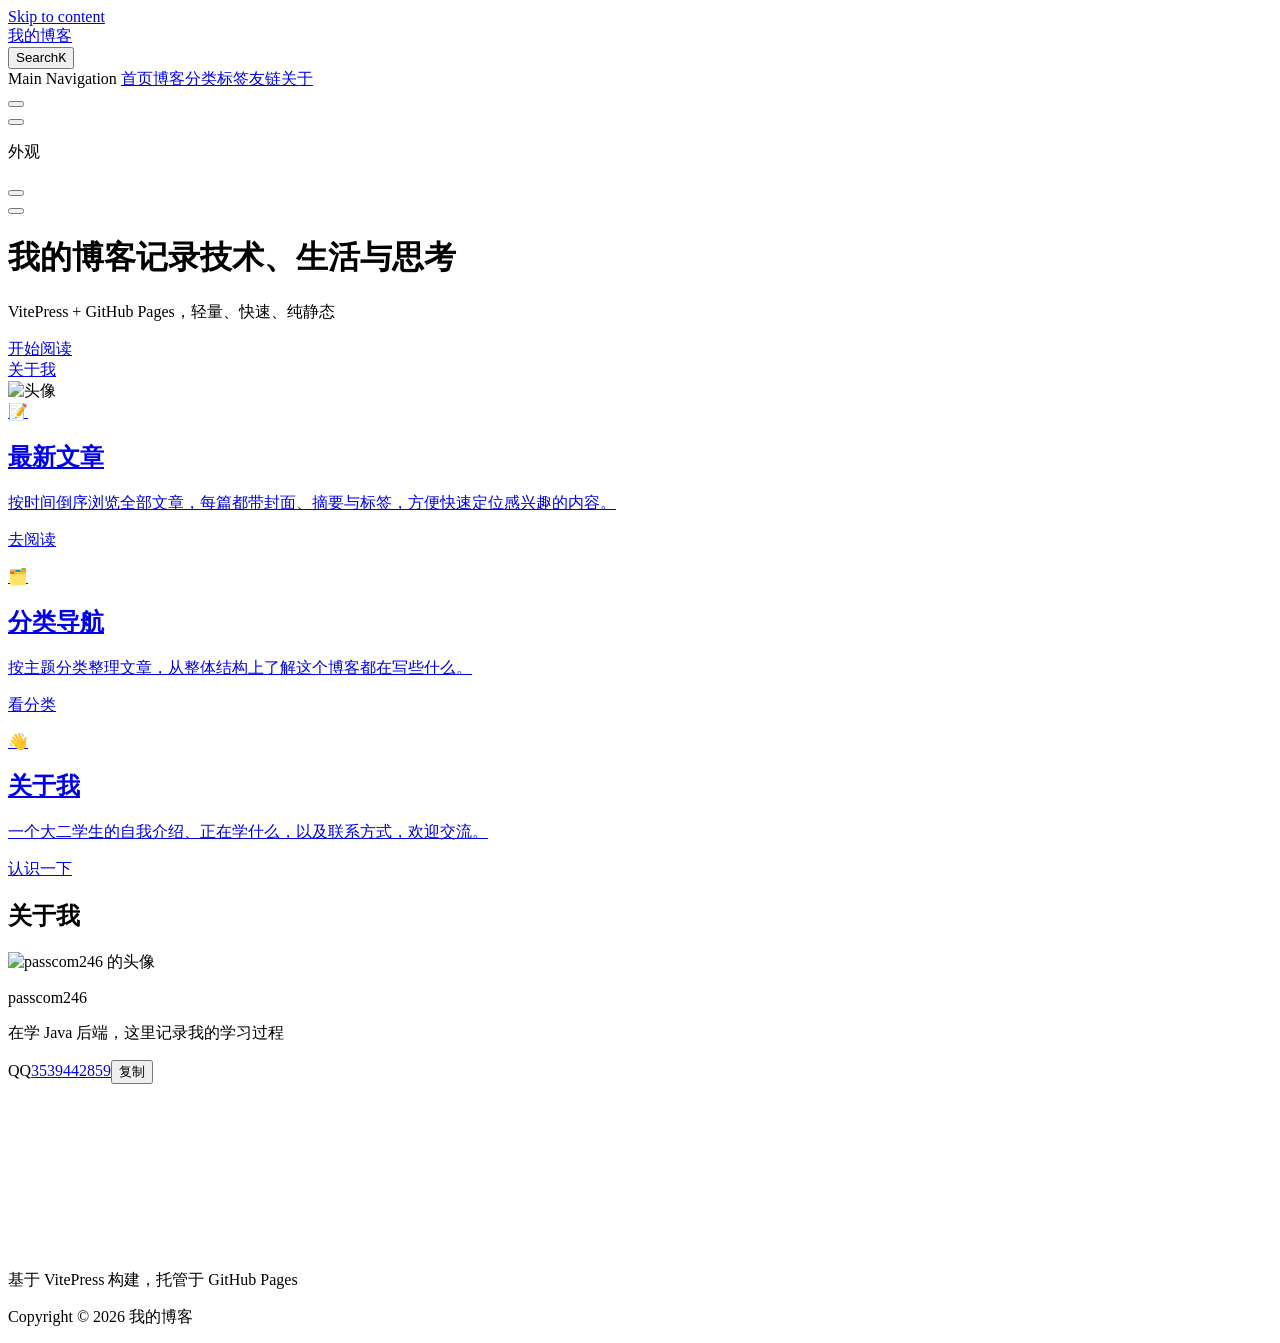
==== commit f2b87861: "deploy: 首页视频背景骨架" ====
--- a/index.html
+++ b/index.html
@@ -6,21 +6,21 @@
     <title>我的博客</title>
     <meta name="description" content="记录技术、生活与思考">
     <meta name="generator" content="VitePress v1.6.4">
-    <link rel="preload stylesheet" href="/blog_pages/assets/style.mcqZvA55.css" as="style">
+    <link rel="preload stylesheet" href="/blog_pages/assets/style.B7IfVfT9.css" as="style">
     <link rel="preload stylesheet" href="/blog_pages/vp-icons.css" as="style">
     
-    <script type="module" src="/blog_pages/assets/app.CBA82smy.js"></script>
+    <script type="module" src="/blog_pages/assets/app.Cw6hUqR9.js"></script>
     <link rel="preload" href="/blog_pages/assets/inter-roman-latin.Di8DUHzh.woff2" as="font" type="font/woff2" crossorigin="">
-    <link rel="modulepreload" href="/blog_pages/assets/chunks/theme.B3eoN9wU.js">
+    <link rel="modulepreload" href="/blog_pages/assets/chunks/theme.CplFF1XU.js">
     <link rel="modulepreload" href="/blog_pages/assets/chunks/framework.BHqQo5Fe.js">
-    <link rel="modulepreload" href="/blog_pages/assets/index.md.BEFOzn3u.lean.js">
+    <link rel="modulepreload" href="/blog_pages/assets/index.md.DTysT6JD.lean.js">
     <meta name="theme-color" content="#3451B2">
     <script id="check-dark-mode">(()=>{const e=localStorage.getItem("vitepress-theme-appearance")||"auto",a=window.matchMedia("(prefers-color-scheme: dark)").matches;(!e||e==="auto"?a:e==="dark")&&document.documentElement.classList.add("dark")})();</script>
     <script id="check-mac-os">document.documentElement.classList.toggle("mac",/Mac|iPhone|iPod|iPad/i.test(navigator.platform));</script>
   </head>
   <body>
-    <div id="app"><div class="Layout" data-v-5d98c3a5><!--[--><!--]--><!--[--><span tabindex="-1" data-v-0b0ada53></span><a href="#VPContent" class="VPSkipLink visually-hidden" data-v-0b0ada53>Skip to content</a><!--]--><!----><header class="VPNav" data-v-5d98c3a5 data-v-ae24b3ad><div class="VPNavBar" data-v-ae24b3ad data-v-6aa21345><div class="wrapper" data-v-6aa21345><div class="container" data-v-6aa21345><div class="title" data-v-6aa21345><div class="VPNavBarTitle" data-v-6aa21345 data-v-1168a8e4><a class="title" href="/blog_pages/" data-v-1168a8e4><!--[--><!--]--><!--[--><img class="VPImage logo" src="/blog_pages/avatar.jpg" alt data-v-8426fc1a><!--]--><span data-v-1168a8e4>我的博客</span><!--[--><!--]--></a></div></div><div class="content" data-v-6aa21345><div class="content-body" data-v-6aa21345><!--[--><!--]--><div class="VPNavBarSearch search" data-v-6aa21345><!--[--><!----><div id="local-search"><button type="button" class="DocSearch DocSearch-Button" aria-label="Search"><span class="DocSearch-Button-Container"><span class="vp-icon DocSearch-Search-Icon"></span><span class="DocSearch-Button-Placeholder">Search</span></span><span class="DocSearch-Button-Keys"><kbd class="DocSearch-Button-Key"></kbd><kbd class="DocSearch-Button-Key">K</kbd></span></button></div><!--]--></div><nav aria-labelledby="main-nav-aria-label" class="VPNavBarMenu menu" data-v-6aa21345 data-v-dc692963><span id="main-nav-aria-label" class="visually-hidden" data-v-dc692963> Main Navigation </span><!--[--><!--[--><a class="VPLink link VPNavBarMenuLink active" href="/blog_pages/" tabindex="0" data-v-dc692963 data-v-e56f3d57><!--[--><span data-v-e56f3d57>首页</span><!--]--></a><!--]--><!--[--><a class="VPLink link VPNavBarMenuLink" href="/blog_pages/blog/" tabindex="0" data-v-dc692963 data-v-e56f3d57><!--[--><span data-v-e56f3d57>博客</span><!--]--></a><!--]--><!--[--><a class="VPLink link VPNavBarMenuLink" href="/blog_pages/categories/" tabindex="0" data-v-dc692963 data-v-e56f3d57><!--[--><span data-v-e56f3d57>分类</span><!--]--></a><!--]--><!--[--><a class="VPLink link VPNavBarMenuLink" href="/blog_pages/tags/" tabindex="0" data-v-dc692963 data-v-e56f3d57><!--[--><span data-v-e56f3d57>标签</span><!--]--></a><!--]--><!--[--><a class="VPLink link VPNavBarMenuLink" href="/blog_pages/friends/" tabindex="0" data-v-dc692963 data-v-e56f3d57><!--[--><span data-v-e56f3d57>友链</span><!--]--></a><!--]--><!--[--><a class="VPLink link VPNavBarMenuLink" href="/blog_pages/about" tabindex="0" data-v-dc692963 data-v-e56f3d57><!--[--><span data-v-e56f3d57>关于</span><!--]--></a><!--]--><!--]--></nav><!----><div class="VPNavBarAppearance appearance" data-v-6aa21345 data-v-6c893767><button class="VPSwitch VPSwitchAppearance" type="button" role="switch" title aria-checked="false" data-v-6c893767 data-v-5337faa4 data-v-1d5665e3><span class="check" data-v-1d5665e3><span class="icon" data-v-1d5665e3><!--[--><span class="vpi-sun sun" data-v-5337faa4></span><span class="vpi-moon moon" data-v-5337faa4></span><!--]--></span></span></button></div><div class="VPSocialLinks VPNavBarSocialLinks social-links" data-v-6aa21345 data-v-0394ad82 data-v-7bc22406><!--[--><a class="VPSocialLink no-icon" href="https://github.com/" aria-label="github" target="_blank" rel="noopener" data-v-7bc22406 data-v-bd121fe5><span class="vpi-social-github"></span></a><!--]--></div><div class="VPFlyout VPNavBarExtra extra" data-v-6aa21345 data-v-bb2aa2f0 data-v-cf11d7a2><button type="button" class="button" aria-haspopup="true" aria-expanded="false" aria-label="extra navigation" data-v-cf11d7a2><span class="vpi-more-horizontal icon" data-v-cf11d7a2></span></button><div class="menu" data-v-cf11d7a2><div class="VPMenu" data-v-cf11d7a2 data-v-b98bc113><!----><!--[--><!--[--><!----><div class="group" data-v-bb2aa2f0><div class="item appearance" data-v-bb2aa2f0><p class="label" data-v-bb2aa2f0>外观</p><div class="appearance-action" data-v-bb2aa2f0><button class="VPSwitch VPSwitchAppearance" type="button" role="switch" title aria-checked="false" data-v-bb2aa2f0 data-v-5337faa4 data-v-1d5665e3><span class="check" data-v-1d5665e3><span class="icon" data-v-1d5665e3><!--[--><span class="vpi-sun sun" data-v-5337faa4></span><span class="vpi-moon moon" data-v-5337faa4></span><!--]--></span></span></button></div></div></div><div class="group" data-v-bb2aa2f0><div class="item social-links" data-v-bb2aa2f0><div class="VPSocialLinks social-links-list" data-v-bb2aa2f0 data-v-7bc22406><!--[--><a class="VPSocialLink no-icon" href="https://github.com/" aria-label="github" target="_blank" rel="noopener" data-v-7bc22406 data-v-bd121fe5><span class="vpi-social-github"></span></a><!--]--></div></div></div><!--]--><!--]--></div></div></div><!--[--><!--]--><button type="button" class="VPNavBarHamburger hamburger" aria-label="mobile navigation" aria-expanded="false" aria-controls="VPNavScreen" data-v-6aa21345 data-v-e5dd9c1c><span class="container" data-v-e5dd9c1c><span class="top" data-v-e5dd9c1c></span><span class="middle" data-v-e5dd9c1c></span><span class="bottom" data-v-e5dd9c1c></span></span></button></div></div></div></div><div class="divider" data-v-6aa21345><div class="divider-line" data-v-6aa21345></div></div></div><!----></header><!----><!----><div class="VPContent is-home" id="VPContent" data-v-5d98c3a5 data-v-1428d186><div class="VPHome" data-v-1428d186 data-v-8b561e3d><!--[--><!--]--><div class="VPHero has-image VPHomeHero" data-v-8b561e3d data-v-4f9c455b><div class="container" data-v-4f9c455b><div class="main" data-v-4f9c455b><!--[--><!--]--><!--[--><h1 class="heading" data-v-4f9c455b><span class="name clip" data-v-4f9c455b>我的博客</span><span class="text" data-v-4f9c455b>记录技术、生活与思考</span></h1><p class="tagline" data-v-4f9c455b>VitePress + GitHub Pages，轻量、快速、纯静态</p><!--]--><!--[--><!--]--><div class="actions" data-v-4f9c455b><!--[--><div class="action" data-v-4f9c455b><a class="VPButton medium brand" href="/blog_pages/blog/" data-v-4f9c455b data-v-fa7799d5>开始阅读</a></div><div class="action" data-v-4f9c455b><a class="VPButton medium alt" href="/blog_pages/about" data-v-4f9c455b data-v-fa7799d5>关于我</a></div><!--]--></div><!--[--><!--]--></div><div class="image" data-v-4f9c455b><div class="image-container" data-v-4f9c455b><div class="image-bg" data-v-4f9c455b></div><!--[--><!--[--><img class="VPImage image-src" src="/blog_pages/avatar.jpg" alt="头像" data-v-8426fc1a><!--]--><!--]--></div></div></div></div><!--[--><!--]--><!--[--><!--]--><div class="VPFeatures VPHomeFeatures" data-v-8b561e3d data-v-a6181336><div class="container" data-v-a6181336><div class="items" data-v-a6181336><!--[--><div class="grid-3 item" data-v-a6181336><a class="VPLink link no-icon VPFeature" href="/blog_pages/blog/" data-v-a6181336 data-v-a3976bdc><!--[--><article class="box" data-v-a3976bdc><div class="icon" data-v-a3976bdc>📝</div><h2 class="title" data-v-a3976bdc>最新文章</h2><p class="details" data-v-a3976bdc>按时间倒序浏览全部文章，每篇都带封面、摘要与标签，方便快速定位感兴趣的内容。</p><div class="link-text" data-v-a3976bdc><p class="link-text-value" data-v-a3976bdc>去阅读 <span class="vpi-arrow-right link-text-icon" data-v-a3976bdc></span></p></div></article><!--]--></a></div><div class="grid-3 item" data-v-a6181336><a class="VPLink link no-icon VPFeature" href="/blog_pages/categories/" data-v-a6181336 data-v-a3976bdc><!--[--><article class="box" data-v-a3976bdc><div class="icon" data-v-a3976bdc>🗂️</div><h2 class="title" data-v-a3976bdc>分类导航</h2><p class="details" data-v-a3976bdc>按主题分类整理文章，从整体结构上了解这个博客都在写些什么。</p><div class="link-text" data-v-a3976bdc><p class="link-text-value" data-v-a3976bdc>看分类 <span class="vpi-arrow-right link-text-icon" data-v-a3976bdc></span></p></div></article><!--]--></a></div><div class="grid-3 item" data-v-a6181336><a class="VPLink link no-icon VPFeature" href="/blog_pages/about" data-v-a6181336 data-v-a3976bdc><!--[--><article class="box" data-v-a3976bdc><div class="icon" data-v-a3976bdc>👋</div><h2 class="title" data-v-a3976bdc>关于我</h2><p class="details" data-v-a3976bdc>一个大二学生的自我介绍、正在学什么，以及联系方式，欢迎交流。</p><div class="link-text" data-v-a3976bdc><p class="link-text-value" data-v-a3976bdc>认识一下 <span class="vpi-arrow-right link-text-icon" data-v-a3976bdc></span></p></div></article><!--]--></a></div><!--]--></div></div></div><!--[--><!--]--><div class="vp-doc container" style="" data-v-8b561e3d data-v-8e2d4988><!--[--><div style="position:relative;" data-v-8b561e3d><div><h2 id="关于我" tabindex="-1">关于我 <a class="header-anchor" href="#关于我" aria-label="Permalink to &quot;关于我&quot;">​</a></h2><div class="profile-card" data-v-7caf5a38><img class="profile-card__avatar" src="/blog_pages/avatar.jpg" alt="passcom246 的头像" width="96" height="96" loading="lazy" data-v-7caf5a38><div class="profile-card__info" data-v-7caf5a38><p class="profile-card__name" data-v-7caf5a38>passcom246</p><p class="profile-card__bio" data-v-7caf5a38>在学 Java 后端，这里记录我的学习过程</p><p class="profile-card__row" data-v-7caf5a38><span class="profile-card__label" data-v-7caf5a38>QQ</span><a class="profile-card__qq" href="https://wpa.qq.com/msgrd?v=3&amp;uin=3539442859&amp;site=qq&amp;menu=yes" target="_blank" rel="noreferrer" data-v-7caf5a38>3539442859</a><button class="profile-card__copy" type="button" data-v-7caf5a38>复制</button></p></div></div></div></div><!--]--></div></div></div><footer class="VPFooter" data-v-5d98c3a5 data-v-e315a0ad><div class="container" data-v-e315a0ad><p class="message" data-v-e315a0ad>基于 VitePress 构建，托管于 GitHub Pages</p><p class="copyright" data-v-e315a0ad>Copyright © 2026 我的博客</p></div></footer><!--[--><!--]--></div></div>
-    <script>window.__VP_HASH_MAP__=JSON.parse("{\"about.md\":\"D1LQV3m7\",\"blog_index.md\":\"D4uBirUn\",\"categories_index.md\":\"lG5urR1N\",\"friends_index.md\":\"CXQIiu3C\",\"index.md\":\"BEFOzn3u\",\"posts_dark-mode.md\":\"Xkvsn3gF\",\"posts_first-diary.md\":\"6APPokIA\",\"posts_hello-world.md\":\"BRCgBpie\",\"posts_vitepress-setup.md\":\"CQo418y6\",\"posts_web-performance.md\":\"CBR2ftKj\",\"tags_index.md\":\"Cgoj3pSs\"}");window.__VP_SITE_DATA__=JSON.parse("{\"lang\":\"zh-CN\",\"dir\":\"ltr\",\"title\":\"我的博客\",\"description\":\"记录技术、生活与思考\",\"base\":\"/blog_pages/\",\"head\":[],\"router\":{\"prefetchLinks\":true},\"appearance\":true,\"themeConfig\":{\"siteTitle\":\"我的博客\",\"logo\":\"/avatar.jpg\",\"nav\":[{\"text\":\"首页\",\"link\":\"/\"},{\"text\":\"博客\",\"link\":\"/blog/\"},{\"text\":\"分类\",\"link\":\"/categories/\"},{\"text\":\"标签\",\"link\":\"/tags/\"},{\"text\":\"友链\",\"link\":\"/friends/\"},{\"text\":\"关于\",\"link\":\"/about\"}],\"search\":{\"provider\":\"local\"},\"outline\":{\"level\":[2,3],\"label\":\"本页目录\"},\"docFooter\":{\"prev\":\"上一篇\",\"next\":\"下一篇\"},\"darkModeSwitchLabel\":\"外观\",\"lightModeSwitchTitle\":\"切换到浅色模式\",\"darkModeSwitchTitle\":\"切换到深色模式\",\"sidebarMenuLabel\":\"菜单\",\"returnToTopLabel\":\"回到顶部\",\"footer\":{\"message\":\"基于 VitePress 构建，托管于 GitHub Pages\",\"copyright\":\"Copyright © 2026 我的博客\"},\"socialLinks\":[{\"icon\":\"github\",\"link\":\"https://github.com/\"}]},\"locales\":{},\"scrollOffset\":134,\"cleanUrls\":true}");</script>
+    <div id="app"><div class="Layout" data-v-5d98c3a5><!--[--><!--]--><!--[--><span tabindex="-1" data-v-0b0ada53></span><a href="#VPContent" class="VPSkipLink visually-hidden" data-v-0b0ada53>Skip to content</a><!--]--><!----><header class="VPNav" data-v-5d98c3a5 data-v-ae24b3ad><div class="VPNavBar" data-v-ae24b3ad data-v-6aa21345><div class="wrapper" data-v-6aa21345><div class="container" data-v-6aa21345><div class="title" data-v-6aa21345><div class="VPNavBarTitle" data-v-6aa21345 data-v-1168a8e4><a class="title" href="/blog_pages/" data-v-1168a8e4><!--[--><!--]--><!--[--><img class="VPImage logo" src="/blog_pages/avatar.jpg" alt data-v-8426fc1a><!--]--><span data-v-1168a8e4>我的博客</span><!--[--><!--]--></a></div></div><div class="content" data-v-6aa21345><div class="content-body" data-v-6aa21345><!--[--><!--]--><div class="VPNavBarSearch search" data-v-6aa21345><!--[--><!----><div id="local-search"><button type="button" class="DocSearch DocSearch-Button" aria-label="Search"><span class="DocSearch-Button-Container"><span class="vp-icon DocSearch-Search-Icon"></span><span class="DocSearch-Button-Placeholder">Search</span></span><span class="DocSearch-Button-Keys"><kbd class="DocSearch-Button-Key"></kbd><kbd class="DocSearch-Button-Key">K</kbd></span></button></div><!--]--></div><nav aria-labelledby="main-nav-aria-label" class="VPNavBarMenu menu" data-v-6aa21345 data-v-dc692963><span id="main-nav-aria-label" class="visually-hidden" data-v-dc692963> Main Navigation </span><!--[--><!--[--><a class="VPLink link VPNavBarMenuLink active" href="/blog_pages/" tabindex="0" data-v-dc692963 data-v-e56f3d57><!--[--><span data-v-e56f3d57>首页</span><!--]--></a><!--]--><!--[--><a class="VPLink link VPNavBarMenuLink" href="/blog_pages/blog/" tabindex="0" data-v-dc692963 data-v-e56f3d57><!--[--><span data-v-e56f3d57>博客</span><!--]--></a><!--]--><!--[--><a class="VPLink link VPNavBarMenuLink" href="/blog_pages/categories/" tabindex="0" data-v-dc692963 data-v-e56f3d57><!--[--><span data-v-e56f3d57>分类</span><!--]--></a><!--]--><!--[--><a class="VPLink link VPNavBarMenuLink" href="/blog_pages/tags/" tabindex="0" data-v-dc692963 data-v-e56f3d57><!--[--><span data-v-e56f3d57>标签</span><!--]--></a><!--]--><!--[--><a class="VPLink link VPNavBarMenuLink" href="/blog_pages/friends/" tabindex="0" data-v-dc692963 data-v-e56f3d57><!--[--><span data-v-e56f3d57>友链</span><!--]--></a><!--]--><!--[--><a class="VPLink link VPNavBarMenuLink" href="/blog_pages/about" tabindex="0" data-v-dc692963 data-v-e56f3d57><!--[--><span data-v-e56f3d57>关于</span><!--]--></a><!--]--><!--]--></nav><!----><div class="VPNavBarAppearance appearance" data-v-6aa21345 data-v-6c893767><button class="VPSwitch VPSwitchAppearance" type="button" role="switch" title aria-checked="false" data-v-6c893767 data-v-5337faa4 data-v-1d5665e3><span class="check" data-v-1d5665e3><span class="icon" data-v-1d5665e3><!--[--><span class="vpi-sun sun" data-v-5337faa4></span><span class="vpi-moon moon" data-v-5337faa4></span><!--]--></span></span></button></div><div class="VPSocialLinks VPNavBarSocialLinks social-links" data-v-6aa21345 data-v-0394ad82 data-v-7bc22406><!--[--><a class="VPSocialLink no-icon" href="https://github.com/" aria-label="github" target="_blank" rel="noopener" data-v-7bc22406 data-v-bd121fe5><span class="vpi-social-github"></span></a><!--]--></div><div class="VPFlyout VPNavBarExtra extra" data-v-6aa21345 data-v-bb2aa2f0 data-v-cf11d7a2><button type="button" class="button" aria-haspopup="true" aria-expanded="false" aria-label="extra navigation" data-v-cf11d7a2><span class="vpi-more-horizontal icon" data-v-cf11d7a2></span></button><div class="menu" data-v-cf11d7a2><div class="VPMenu" data-v-cf11d7a2 data-v-b98bc113><!----><!--[--><!--[--><!----><div class="group" data-v-bb2aa2f0><div class="item appearance" data-v-bb2aa2f0><p class="label" data-v-bb2aa2f0>外观</p><div class="appearance-action" data-v-bb2aa2f0><button class="VPSwitch VPSwitchAppearance" type="button" role="switch" title aria-checked="false" data-v-bb2aa2f0 data-v-5337faa4 data-v-1d5665e3><span class="check" data-v-1d5665e3><span class="icon" data-v-1d5665e3><!--[--><span class="vpi-sun sun" data-v-5337faa4></span><span class="vpi-moon moon" data-v-5337faa4></span><!--]--></span></span></button></div></div></div><div class="group" data-v-bb2aa2f0><div class="item social-links" data-v-bb2aa2f0><div class="VPSocialLinks social-links-list" data-v-bb2aa2f0 data-v-7bc22406><!--[--><a class="VPSocialLink no-icon" href="https://github.com/" aria-label="github" target="_blank" rel="noopener" data-v-7bc22406 data-v-bd121fe5><span class="vpi-social-github"></span></a><!--]--></div></div></div><!--]--><!--]--></div></div></div><!--[--><!--]--><button type="button" class="VPNavBarHamburger hamburger" aria-label="mobile navigation" aria-expanded="false" aria-controls="VPNavScreen" data-v-6aa21345 data-v-e5dd9c1c><span class="container" data-v-e5dd9c1c><span class="top" data-v-e5dd9c1c></span><span class="middle" data-v-e5dd9c1c></span><span class="bottom" data-v-e5dd9c1c></span></span></button></div></div></div></div><div class="divider" data-v-6aa21345><div class="divider-line" data-v-6aa21345></div></div></div><!----></header><!----><!----><div class="VPContent is-home" id="VPContent" data-v-5d98c3a5 data-v-1428d186><div class="VPHome" data-v-1428d186 data-v-8b561e3d><!--[--><!--]--><div class="VPHero has-image VPHomeHero" data-v-8b561e3d data-v-4f9c455b><div class="container" data-v-4f9c455b><div class="main" data-v-4f9c455b><!--[--><!--]--><!--[--><h1 class="heading" data-v-4f9c455b><span class="name clip" data-v-4f9c455b>我的博客</span><span class="text" data-v-4f9c455b>记录技术、生活与思考</span></h1><p class="tagline" data-v-4f9c455b>VitePress + GitHub Pages，轻量、快速、纯静态</p><!--]--><!--[--><!--]--><div class="actions" data-v-4f9c455b><!--[--><div class="action" data-v-4f9c455b><a class="VPButton medium brand" href="/blog_pages/blog/" data-v-4f9c455b data-v-fa7799d5>开始阅读</a></div><div class="action" data-v-4f9c455b><a class="VPButton medium alt" href="/blog_pages/about" data-v-4f9c455b data-v-fa7799d5>关于我</a></div><!--]--></div><!--[--><!--]--></div><div class="image" data-v-4f9c455b><div class="image-container" data-v-4f9c455b><div class="image-bg" data-v-4f9c455b></div><!--[--><!--[--><img class="VPImage image-src" src="/blog_pages/avatar.jpg" alt="头像" data-v-8426fc1a><!--]--><!--]--></div></div></div></div><!--[--><!--]--><!--[--><!--]--><div class="VPFeatures VPHomeFeatures" data-v-8b561e3d data-v-a6181336><div class="container" data-v-a6181336><div class="items" data-v-a6181336><!--[--><div class="grid-3 item" data-v-a6181336><a class="VPLink link no-icon VPFeature" href="/blog_pages/blog/" data-v-a6181336 data-v-a3976bdc><!--[--><article class="box" data-v-a3976bdc><div class="icon" data-v-a3976bdc>📝</div><h2 class="title" data-v-a3976bdc>最新文章</h2><p class="details" data-v-a3976bdc>按时间倒序浏览全部文章，每篇都带封面、摘要与标签，方便快速定位感兴趣的内容。</p><div class="link-text" data-v-a3976bdc><p class="link-text-value" data-v-a3976bdc>去阅读 <span class="vpi-arrow-right link-text-icon" data-v-a3976bdc></span></p></div></article><!--]--></a></div><div class="grid-3 item" data-v-a6181336><a class="VPLink link no-icon VPFeature" href="/blog_pages/categories/" data-v-a6181336 data-v-a3976bdc><!--[--><article class="box" data-v-a3976bdc><div class="icon" data-v-a3976bdc>🗂️</div><h2 class="title" data-v-a3976bdc>分类导航</h2><p class="details" data-v-a3976bdc>按主题分类整理文章，从整体结构上了解这个博客都在写些什么。</p><div class="link-text" data-v-a3976bdc><p class="link-text-value" data-v-a3976bdc>看分类 <span class="vpi-arrow-right link-text-icon" data-v-a3976bdc></span></p></div></article><!--]--></a></div><div class="grid-3 item" data-v-a6181336><a class="VPLink link no-icon VPFeature" href="/blog_pages/about" data-v-a6181336 data-v-a3976bdc><!--[--><article class="box" data-v-a3976bdc><div class="icon" data-v-a3976bdc>👋</div><h2 class="title" data-v-a3976bdc>关于我</h2><p class="details" data-v-a3976bdc>一个大二学生的自我介绍、正在学什么，以及联系方式，欢迎交流。</p><div class="link-text" data-v-a3976bdc><p class="link-text-value" data-v-a3976bdc>认识一下 <span class="vpi-arrow-right link-text-icon" data-v-a3976bdc></span></p></div></article><!--]--></a></div><!--]--></div></div></div><!--[--><!--]--><div class="vp-doc container" style="" data-v-8b561e3d data-v-8e2d4988><!--[--><div style="position:relative;" data-v-8b561e3d><div><h2 id="关于我" tabindex="-1">关于我 <a class="header-anchor" href="#关于我" aria-label="Permalink to &quot;关于我&quot;">​</a></h2><div class="profile-card" data-v-7caf5a38><img class="profile-card__avatar" src="/blog_pages/avatar.jpg" alt="passcom246 的头像" width="96" height="96" loading="lazy" data-v-7caf5a38><div class="profile-card__info" data-v-7caf5a38><p class="profile-card__name" data-v-7caf5a38>passcom246</p><p class="profile-card__bio" data-v-7caf5a38>在学 Java 后端，这里记录我的学习过程</p><p class="profile-card__row" data-v-7caf5a38><span class="profile-card__label" data-v-7caf5a38>QQ</span><a class="profile-card__qq" href="https://wpa.qq.com/msgrd?v=3&amp;uin=3539442859&amp;site=qq&amp;menu=yes" target="_blank" rel="noreferrer" data-v-7caf5a38>3539442859</a><button class="profile-card__copy" type="button" data-v-7caf5a38>复制</button></p></div></div><div class="hero-bg" aria-hidden="true" style="background-image:url(/blog_pages/bg/hero-poster.webp), var(--blog-hero-gradient);" data-v-03c67d8d><video class="hero-bg__video" autoplay muted loop playsinline preload="none" poster="/blog_pages/bg/hero-poster.webp" data-v-03c67d8d><source src="/blog_pages/bg/hero-loop.webm" type="video/webm" data-v-03c67d8d><source src="/blog_pages/bg/hero-loop.mp4" type="video/mp4" data-v-03c67d8d></video><div class="hero-bg__overlay" data-v-03c67d8d></div></div></div></div><!--]--></div></div></div><footer class="VPFooter" data-v-5d98c3a5 data-v-e315a0ad><div class="container" data-v-e315a0ad><p class="message" data-v-e315a0ad>基于 VitePress 构建，托管于 GitHub Pages</p><p class="copyright" data-v-e315a0ad>Copyright © 2026 我的博客</p></div></footer><!--[--><!--]--></div></div>
+    <script>window.__VP_HASH_MAP__=JSON.parse("{\"about.md\":\"D1LQV3m7\",\"blog_index.md\":\"D4uBirUn\",\"categories_index.md\":\"lG5urR1N\",\"friends_index.md\":\"CXQIiu3C\",\"index.md\":\"DTysT6JD\",\"posts_dark-mode.md\":\"Xkvsn3gF\",\"posts_first-diary.md\":\"6APPokIA\",\"posts_hello-world.md\":\"BRCgBpie\",\"posts_vitepress-setup.md\":\"CQo418y6\",\"posts_web-performance.md\":\"CBR2ftKj\",\"tags_index.md\":\"Cgoj3pSs\"}");window.__VP_SITE_DATA__=JSON.parse("{\"lang\":\"zh-CN\",\"dir\":\"ltr\",\"title\":\"我的博客\",\"description\":\"记录技术、生活与思考\",\"base\":\"/blog_pages/\",\"head\":[],\"router\":{\"prefetchLinks\":true},\"appearance\":true,\"themeConfig\":{\"siteTitle\":\"我的博客\",\"logo\":\"/avatar.jpg\",\"nav\":[{\"text\":\"首页\",\"link\":\"/\"},{\"text\":\"博客\",\"link\":\"/blog/\"},{\"text\":\"分类\",\"link\":\"/categories/\"},{\"text\":\"标签\",\"link\":\"/tags/\"},{\"text\":\"友链\",\"link\":\"/friends/\"},{\"text\":\"关于\",\"link\":\"/about\"}],\"search\":{\"provider\":\"local\"},\"outline\":{\"level\":[2,3],\"label\":\"本页目录\"},\"docFooter\":{\"prev\":\"上一篇\",\"next\":\"下一篇\"},\"darkModeSwitchLabel\":\"外观\",\"lightModeSwitchTitle\":\"切换到浅色模式\",\"darkModeSwitchTitle\":\"切换到深色模式\",\"sidebarMenuLabel\":\"菜单\",\"returnToTopLabel\":\"回到顶部\",\"footer\":{\"message\":\"基于 VitePress 构建，托管于 GitHub Pages\",\"copyright\":\"Copyright © 2026 我的博客\"},\"socialLinks\":[{\"icon\":\"github\",\"link\":\"https://github.com/\"}]},\"locales\":{},\"scrollOffset\":134,\"cleanUrls\":true}");</script>
     
   </body>
 </html>
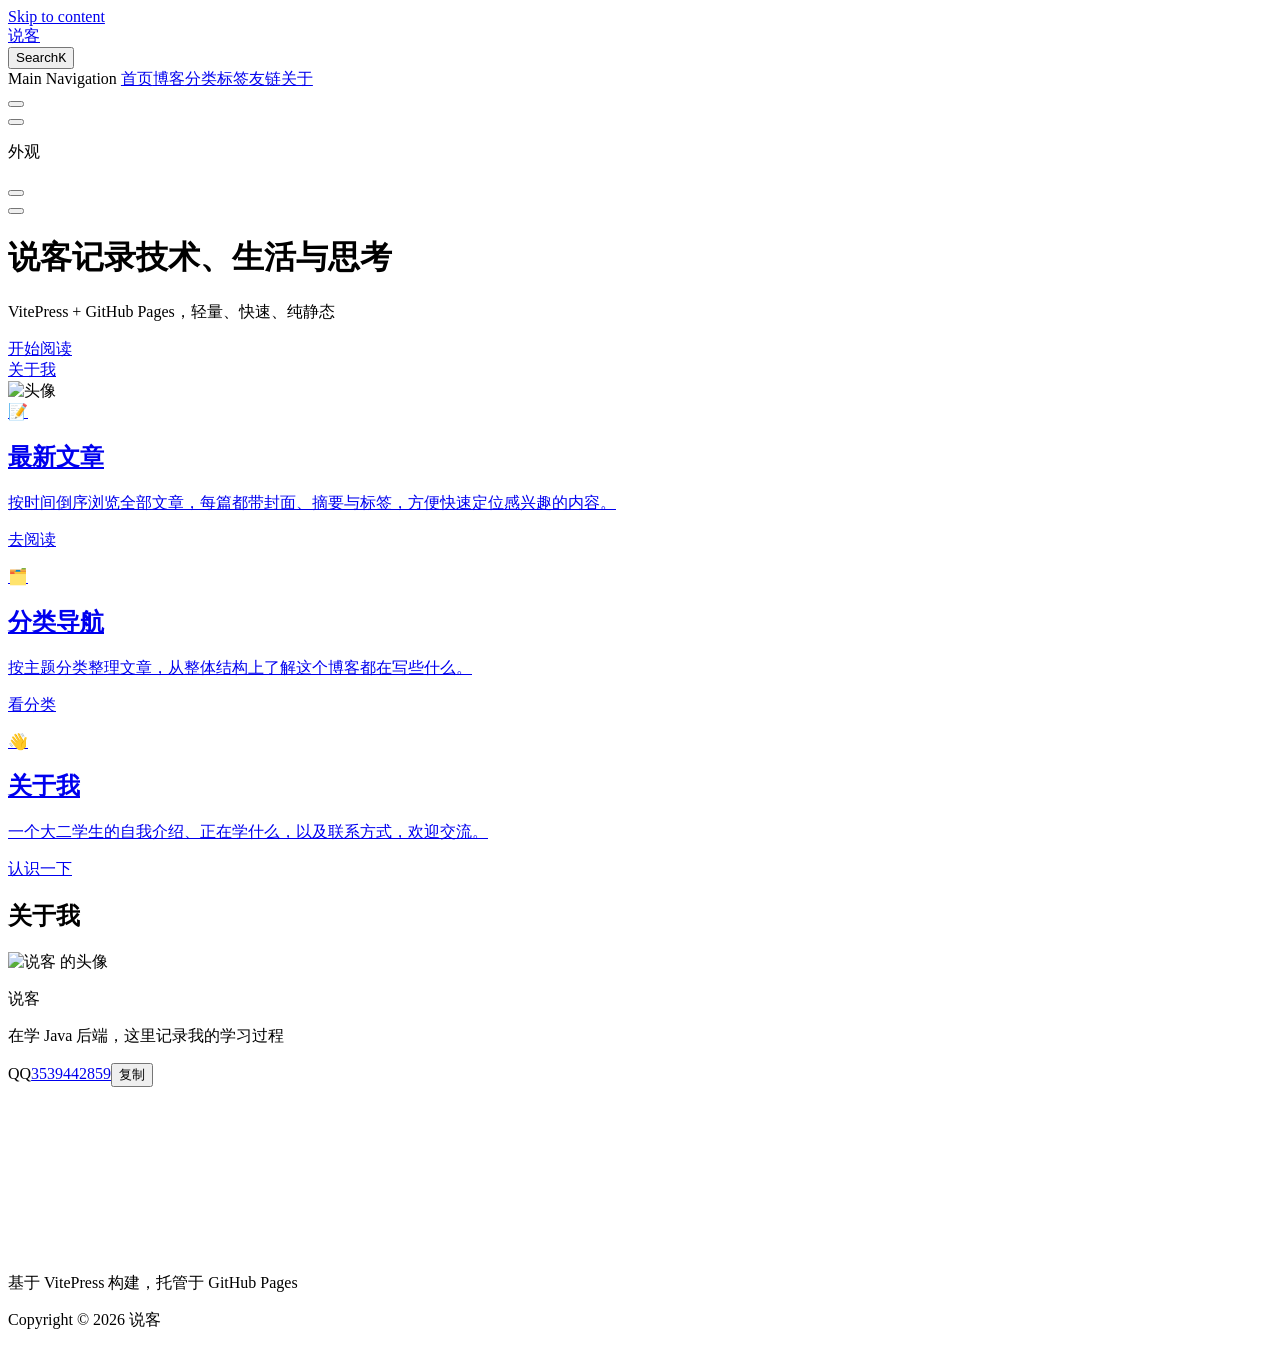
==== commit d0c0221e: "deploy: 全站显示名改为说客" ====
--- a/index.html
+++ b/index.html
@@ -3,24 +3,24 @@
   <head>
     <meta charset="utf-8">
     <meta name="viewport" content="width=device-width,initial-scale=1">
-    <title>我的博客</title>
+    <title>说客</title>
     <meta name="description" content="记录技术、生活与思考">
     <meta name="generator" content="VitePress v1.6.4">
-    <link rel="preload stylesheet" href="/blog_pages/assets/style.B7IfVfT9.css" as="style">
+    <link rel="preload stylesheet" href="/blog_pages/assets/style.vKNP21Vq.css" as="style">
     <link rel="preload stylesheet" href="/blog_pages/vp-icons.css" as="style">
     
-    <script type="module" src="/blog_pages/assets/app.Cw6hUqR9.js"></script>
+    <script type="module" src="/blog_pages/assets/app.DIMwCK6O.js"></script>
     <link rel="preload" href="/blog_pages/assets/inter-roman-latin.Di8DUHzh.woff2" as="font" type="font/woff2" crossorigin="">
-    <link rel="modulepreload" href="/blog_pages/assets/chunks/theme.CplFF1XU.js">
+    <link rel="modulepreload" href="/blog_pages/assets/chunks/theme.D7KQjlYR.js">
     <link rel="modulepreload" href="/blog_pages/assets/chunks/framework.BHqQo5Fe.js">
-    <link rel="modulepreload" href="/blog_pages/assets/index.md.DTysT6JD.lean.js">
+    <link rel="modulepreload" href="/blog_pages/assets/index.md.DQjInxDx.lean.js">
     <meta name="theme-color" content="#3451B2">
     <script id="check-dark-mode">(()=>{const e=localStorage.getItem("vitepress-theme-appearance")||"auto",a=window.matchMedia("(prefers-color-scheme: dark)").matches;(!e||e==="auto"?a:e==="dark")&&document.documentElement.classList.add("dark")})();</script>
     <script id="check-mac-os">document.documentElement.classList.toggle("mac",/Mac|iPhone|iPod|iPad/i.test(navigator.platform));</script>
   </head>
   <body>
-    <div id="app"><div class="Layout" data-v-5d98c3a5><!--[--><!--]--><!--[--><span tabindex="-1" data-v-0b0ada53></span><a href="#VPContent" class="VPSkipLink visually-hidden" data-v-0b0ada53>Skip to content</a><!--]--><!----><header class="VPNav" data-v-5d98c3a5 data-v-ae24b3ad><div class="VPNavBar" data-v-ae24b3ad data-v-6aa21345><div class="wrapper" data-v-6aa21345><div class="container" data-v-6aa21345><div class="title" data-v-6aa21345><div class="VPNavBarTitle" data-v-6aa21345 data-v-1168a8e4><a class="title" href="/blog_pages/" data-v-1168a8e4><!--[--><!--]--><!--[--><img class="VPImage logo" src="/blog_pages/avatar.jpg" alt data-v-8426fc1a><!--]--><span data-v-1168a8e4>我的博客</span><!--[--><!--]--></a></div></div><div class="content" data-v-6aa21345><div class="content-body" data-v-6aa21345><!--[--><!--]--><div class="VPNavBarSearch search" data-v-6aa21345><!--[--><!----><div id="local-search"><button type="button" class="DocSearch DocSearch-Button" aria-label="Search"><span class="DocSearch-Button-Container"><span class="vp-icon DocSearch-Search-Icon"></span><span class="DocSearch-Button-Placeholder">Search</span></span><span class="DocSearch-Button-Keys"><kbd class="DocSearch-Button-Key"></kbd><kbd class="DocSearch-Button-Key">K</kbd></span></button></div><!--]--></div><nav aria-labelledby="main-nav-aria-label" class="VPNavBarMenu menu" data-v-6aa21345 data-v-dc692963><span id="main-nav-aria-label" class="visually-hidden" data-v-dc692963> Main Navigation </span><!--[--><!--[--><a class="VPLink link VPNavBarMenuLink active" href="/blog_pages/" tabindex="0" data-v-dc692963 data-v-e56f3d57><!--[--><span data-v-e56f3d57>首页</span><!--]--></a><!--]--><!--[--><a class="VPLink link VPNavBarMenuLink" href="/blog_pages/blog/" tabindex="0" data-v-dc692963 data-v-e56f3d57><!--[--><span data-v-e56f3d57>博客</span><!--]--></a><!--]--><!--[--><a class="VPLink link VPNavBarMenuLink" href="/blog_pages/categories/" tabindex="0" data-v-dc692963 data-v-e56f3d57><!--[--><span data-v-e56f3d57>分类</span><!--]--></a><!--]--><!--[--><a class="VPLink link VPNavBarMenuLink" href="/blog_pages/tags/" tabindex="0" data-v-dc692963 data-v-e56f3d57><!--[--><span data-v-e56f3d57>标签</span><!--]--></a><!--]--><!--[--><a class="VPLink link VPNavBarMenuLink" href="/blog_pages/friends/" tabindex="0" data-v-dc692963 data-v-e56f3d57><!--[--><span data-v-e56f3d57>友链</span><!--]--></a><!--]--><!--[--><a class="VPLink link VPNavBarMenuLink" href="/blog_pages/about" tabindex="0" data-v-dc692963 data-v-e56f3d57><!--[--><span data-v-e56f3d57>关于</span><!--]--></a><!--]--><!--]--></nav><!----><div class="VPNavBarAppearance appearance" data-v-6aa21345 data-v-6c893767><button class="VPSwitch VPSwitchAppearance" type="button" role="switch" title aria-checked="false" data-v-6c893767 data-v-5337faa4 data-v-1d5665e3><span class="check" data-v-1d5665e3><span class="icon" data-v-1d5665e3><!--[--><span class="vpi-sun sun" data-v-5337faa4></span><span class="vpi-moon moon" data-v-5337faa4></span><!--]--></span></span></button></div><div class="VPSocialLinks VPNavBarSocialLinks social-links" data-v-6aa21345 data-v-0394ad82 data-v-7bc22406><!--[--><a class="VPSocialLink no-icon" href="https://github.com/" aria-label="github" target="_blank" rel="noopener" data-v-7bc22406 data-v-bd121fe5><span class="vpi-social-github"></span></a><!--]--></div><div class="VPFlyout VPNavBarExtra extra" data-v-6aa21345 data-v-bb2aa2f0 data-v-cf11d7a2><button type="button" class="button" aria-haspopup="true" aria-expanded="false" aria-label="extra navigation" data-v-cf11d7a2><span class="vpi-more-horizontal icon" data-v-cf11d7a2></span></button><div class="menu" data-v-cf11d7a2><div class="VPMenu" data-v-cf11d7a2 data-v-b98bc113><!----><!--[--><!--[--><!----><div class="group" data-v-bb2aa2f0><div class="item appearance" data-v-bb2aa2f0><p class="label" data-v-bb2aa2f0>外观</p><div class="appearance-action" data-v-bb2aa2f0><button class="VPSwitch VPSwitchAppearance" type="button" role="switch" title aria-checked="false" data-v-bb2aa2f0 data-v-5337faa4 data-v-1d5665e3><span class="check" data-v-1d5665e3><span class="icon" data-v-1d5665e3><!--[--><span class="vpi-sun sun" data-v-5337faa4></span><span class="vpi-moon moon" data-v-5337faa4></span><!--]--></span></span></button></div></div></div><div class="group" data-v-bb2aa2f0><div class="item social-links" data-v-bb2aa2f0><div class="VPSocialLinks social-links-list" data-v-bb2aa2f0 data-v-7bc22406><!--[--><a class="VPSocialLink no-icon" href="https://github.com/" aria-label="github" target="_blank" rel="noopener" data-v-7bc22406 data-v-bd121fe5><span class="vpi-social-github"></span></a><!--]--></div></div></div><!--]--><!--]--></div></div></div><!--[--><!--]--><button type="button" class="VPNavBarHamburger hamburger" aria-label="mobile navigation" aria-expanded="false" aria-controls="VPNavScreen" data-v-6aa21345 data-v-e5dd9c1c><span class="container" data-v-e5dd9c1c><span class="top" data-v-e5dd9c1c></span><span class="middle" data-v-e5dd9c1c></span><span class="bottom" data-v-e5dd9c1c></span></span></button></div></div></div></div><div class="divider" data-v-6aa21345><div class="divider-line" data-v-6aa21345></div></div></div><!----></header><!----><!----><div class="VPContent is-home" id="VPContent" data-v-5d98c3a5 data-v-1428d186><div class="VPHome" data-v-1428d186 data-v-8b561e3d><!--[--><!--]--><div class="VPHero has-image VPHomeHero" data-v-8b561e3d data-v-4f9c455b><div class="container" data-v-4f9c455b><div class="main" data-v-4f9c455b><!--[--><!--]--><!--[--><h1 class="heading" data-v-4f9c455b><span class="name clip" data-v-4f9c455b>我的博客</span><span class="text" data-v-4f9c455b>记录技术、生活与思考</span></h1><p class="tagline" data-v-4f9c455b>VitePress + GitHub Pages，轻量、快速、纯静态</p><!--]--><!--[--><!--]--><div class="actions" data-v-4f9c455b><!--[--><div class="action" data-v-4f9c455b><a class="VPButton medium brand" href="/blog_pages/blog/" data-v-4f9c455b data-v-fa7799d5>开始阅读</a></div><div class="action" data-v-4f9c455b><a class="VPButton medium alt" href="/blog_pages/about" data-v-4f9c455b data-v-fa7799d5>关于我</a></div><!--]--></div><!--[--><!--]--></div><div class="image" data-v-4f9c455b><div class="image-container" data-v-4f9c455b><div class="image-bg" data-v-4f9c455b></div><!--[--><!--[--><img class="VPImage image-src" src="/blog_pages/avatar.jpg" alt="头像" data-v-8426fc1a><!--]--><!--]--></div></div></div></div><!--[--><!--]--><!--[--><!--]--><div class="VPFeatures VPHomeFeatures" data-v-8b561e3d data-v-a6181336><div class="container" data-v-a6181336><div class="items" data-v-a6181336><!--[--><div class="grid-3 item" data-v-a6181336><a class="VPLink link no-icon VPFeature" href="/blog_pages/blog/" data-v-a6181336 data-v-a3976bdc><!--[--><article class="box" data-v-a3976bdc><div class="icon" data-v-a3976bdc>📝</div><h2 class="title" data-v-a3976bdc>最新文章</h2><p class="details" data-v-a3976bdc>按时间倒序浏览全部文章，每篇都带封面、摘要与标签，方便快速定位感兴趣的内容。</p><div class="link-text" data-v-a3976bdc><p class="link-text-value" data-v-a3976bdc>去阅读 <span class="vpi-arrow-right link-text-icon" data-v-a3976bdc></span></p></div></article><!--]--></a></div><div class="grid-3 item" data-v-a6181336><a class="VPLink link no-icon VPFeature" href="/blog_pages/categories/" data-v-a6181336 data-v-a3976bdc><!--[--><article class="box" data-v-a3976bdc><div class="icon" data-v-a3976bdc>🗂️</div><h2 class="title" data-v-a3976bdc>分类导航</h2><p class="details" data-v-a3976bdc>按主题分类整理文章，从整体结构上了解这个博客都在写些什么。</p><div class="link-text" data-v-a3976bdc><p class="link-text-value" data-v-a3976bdc>看分类 <span class="vpi-arrow-right link-text-icon" data-v-a3976bdc></span></p></div></article><!--]--></a></div><div class="grid-3 item" data-v-a6181336><a class="VPLink link no-icon VPFeature" href="/blog_pages/about" data-v-a6181336 data-v-a3976bdc><!--[--><article class="box" data-v-a3976bdc><div class="icon" data-v-a3976bdc>👋</div><h2 class="title" data-v-a3976bdc>关于我</h2><p class="details" data-v-a3976bdc>一个大二学生的自我介绍、正在学什么，以及联系方式，欢迎交流。</p><div class="link-text" data-v-a3976bdc><p class="link-text-value" data-v-a3976bdc>认识一下 <span class="vpi-arrow-right link-text-icon" data-v-a3976bdc></span></p></div></article><!--]--></a></div><!--]--></div></div></div><!--[--><!--]--><div class="vp-doc container" style="" data-v-8b561e3d data-v-8e2d4988><!--[--><div style="position:relative;" data-v-8b561e3d><div><h2 id="关于我" tabindex="-1">关于我 <a class="header-anchor" href="#关于我" aria-label="Permalink to &quot;关于我&quot;">​</a></h2><div class="profile-card" data-v-7caf5a38><img class="profile-card__avatar" src="/blog_pages/avatar.jpg" alt="passcom246 的头像" width="96" height="96" loading="lazy" data-v-7caf5a38><div class="profile-card__info" data-v-7caf5a38><p class="profile-card__name" data-v-7caf5a38>passcom246</p><p class="profile-card__bio" data-v-7caf5a38>在学 Java 后端，这里记录我的学习过程</p><p class="profile-card__row" data-v-7caf5a38><span class="profile-card__label" data-v-7caf5a38>QQ</span><a class="profile-card__qq" href="https://wpa.qq.com/msgrd?v=3&amp;uin=3539442859&amp;site=qq&amp;menu=yes" target="_blank" rel="noreferrer" data-v-7caf5a38>3539442859</a><button class="profile-card__copy" type="button" data-v-7caf5a38>复制</button></p></div></div><div class="hero-bg" aria-hidden="true" style="background-image:url(/blog_pages/bg/hero-poster.webp), var(--blog-hero-gradient);" data-v-03c67d8d><video class="hero-bg__video" autoplay muted loop playsinline preload="none" poster="/blog_pages/bg/hero-poster.webp" data-v-03c67d8d><source src="/blog_pages/bg/hero-loop.webm" type="video/webm" data-v-03c67d8d><source src="/blog_pages/bg/hero-loop.mp4" type="video/mp4" data-v-03c67d8d></video><div class="hero-bg__overlay" data-v-03c67d8d></div></div></div></div><!--]--></div></div></div><footer class="VPFooter" data-v-5d98c3a5 data-v-e315a0ad><div class="container" data-v-e315a0ad><p class="message" data-v-e315a0ad>基于 VitePress 构建，托管于 GitHub Pages</p><p class="copyright" data-v-e315a0ad>Copyright © 2026 我的博客</p></div></footer><!--[--><!--]--></div></div>
-    <script>window.__VP_HASH_MAP__=JSON.parse("{\"about.md\":\"D1LQV3m7\",\"blog_index.md\":\"D4uBirUn\",\"categories_index.md\":\"lG5urR1N\",\"friends_index.md\":\"CXQIiu3C\",\"index.md\":\"DTysT6JD\",\"posts_dark-mode.md\":\"Xkvsn3gF\",\"posts_first-diary.md\":\"6APPokIA\",\"posts_hello-world.md\":\"BRCgBpie\",\"posts_vitepress-setup.md\":\"CQo418y6\",\"posts_web-performance.md\":\"CBR2ftKj\",\"tags_index.md\":\"Cgoj3pSs\"}");window.__VP_SITE_DATA__=JSON.parse("{\"lang\":\"zh-CN\",\"dir\":\"ltr\",\"title\":\"我的博客\",\"description\":\"记录技术、生活与思考\",\"base\":\"/blog_pages/\",\"head\":[],\"router\":{\"prefetchLinks\":true},\"appearance\":true,\"themeConfig\":{\"siteTitle\":\"我的博客\",\"logo\":\"/avatar.jpg\",\"nav\":[{\"text\":\"首页\",\"link\":\"/\"},{\"text\":\"博客\",\"link\":\"/blog/\"},{\"text\":\"分类\",\"link\":\"/categories/\"},{\"text\":\"标签\",\"link\":\"/tags/\"},{\"text\":\"友链\",\"link\":\"/friends/\"},{\"text\":\"关于\",\"link\":\"/about\"}],\"search\":{\"provider\":\"local\"},\"outline\":{\"level\":[2,3],\"label\":\"本页目录\"},\"docFooter\":{\"prev\":\"上一篇\",\"next\":\"下一篇\"},\"darkModeSwitchLabel\":\"外观\",\"lightModeSwitchTitle\":\"切换到浅色模式\",\"darkModeSwitchTitle\":\"切换到深色模式\",\"sidebarMenuLabel\":\"菜单\",\"returnToTopLabel\":\"回到顶部\",\"footer\":{\"message\":\"基于 VitePress 构建，托管于 GitHub Pages\",\"copyright\":\"Copyright © 2026 我的博客\"},\"socialLinks\":[{\"icon\":\"github\",\"link\":\"https://github.com/\"}]},\"locales\":{},\"scrollOffset\":134,\"cleanUrls\":true}");</script>
+    <div id="app"><div class="Layout" data-v-5d98c3a5><!--[--><!--]--><!--[--><span tabindex="-1" data-v-0b0ada53></span><a href="#VPContent" class="VPSkipLink visually-hidden" data-v-0b0ada53>Skip to content</a><!--]--><!----><header class="VPNav" data-v-5d98c3a5 data-v-ae24b3ad><div class="VPNavBar" data-v-ae24b3ad data-v-6aa21345><div class="wrapper" data-v-6aa21345><div class="container" data-v-6aa21345><div class="title" data-v-6aa21345><div class="VPNavBarTitle" data-v-6aa21345 data-v-1168a8e4><a class="title" href="/blog_pages/" data-v-1168a8e4><!--[--><!--]--><!--[--><img class="VPImage logo" src="/blog_pages/avatar.jpg" alt data-v-8426fc1a><!--]--><span data-v-1168a8e4>说客</span><!--[--><!--]--></a></div></div><div class="content" data-v-6aa21345><div class="content-body" data-v-6aa21345><!--[--><!--]--><div class="VPNavBarSearch search" data-v-6aa21345><!--[--><!----><div id="local-search"><button type="button" class="DocSearch DocSearch-Button" aria-label="Search"><span class="DocSearch-Button-Container"><span class="vp-icon DocSearch-Search-Icon"></span><span class="DocSearch-Button-Placeholder">Search</span></span><span class="DocSearch-Button-Keys"><kbd class="DocSearch-Button-Key"></kbd><kbd class="DocSearch-Button-Key">K</kbd></span></button></div><!--]--></div><nav aria-labelledby="main-nav-aria-label" class="VPNavBarMenu menu" data-v-6aa21345 data-v-dc692963><span id="main-nav-aria-label" class="visually-hidden" data-v-dc692963> Main Navigation </span><!--[--><!--[--><a class="VPLink link VPNavBarMenuLink active" href="/blog_pages/" tabindex="0" data-v-dc692963 data-v-e56f3d57><!--[--><span data-v-e56f3d57>首页</span><!--]--></a><!--]--><!--[--><a class="VPLink link VPNavBarMenuLink" href="/blog_pages/blog/" tabindex="0" data-v-dc692963 data-v-e56f3d57><!--[--><span data-v-e56f3d57>博客</span><!--]--></a><!--]--><!--[--><a class="VPLink link VPNavBarMenuLink" href="/blog_pages/categories/" tabindex="0" data-v-dc692963 data-v-e56f3d57><!--[--><span data-v-e56f3d57>分类</span><!--]--></a><!--]--><!--[--><a class="VPLink link VPNavBarMenuLink" href="/blog_pages/tags/" tabindex="0" data-v-dc692963 data-v-e56f3d57><!--[--><span data-v-e56f3d57>标签</span><!--]--></a><!--]--><!--[--><a class="VPLink link VPNavBarMenuLink" href="/blog_pages/friends/" tabindex="0" data-v-dc692963 data-v-e56f3d57><!--[--><span data-v-e56f3d57>友链</span><!--]--></a><!--]--><!--[--><a class="VPLink link VPNavBarMenuLink" href="/blog_pages/about" tabindex="0" data-v-dc692963 data-v-e56f3d57><!--[--><span data-v-e56f3d57>关于</span><!--]--></a><!--]--><!--]--></nav><!----><div class="VPNavBarAppearance appearance" data-v-6aa21345 data-v-6c893767><button class="VPSwitch VPSwitchAppearance" type="button" role="switch" title aria-checked="false" data-v-6c893767 data-v-5337faa4 data-v-1d5665e3><span class="check" data-v-1d5665e3><span class="icon" data-v-1d5665e3><!--[--><span class="vpi-sun sun" data-v-5337faa4></span><span class="vpi-moon moon" data-v-5337faa4></span><!--]--></span></span></button></div><div class="VPSocialLinks VPNavBarSocialLinks social-links" data-v-6aa21345 data-v-0394ad82 data-v-7bc22406><!--[--><a class="VPSocialLink no-icon" href="https://github.com/" aria-label="github" target="_blank" rel="noopener" data-v-7bc22406 data-v-bd121fe5><span class="vpi-social-github"></span></a><!--]--></div><div class="VPFlyout VPNavBarExtra extra" data-v-6aa21345 data-v-bb2aa2f0 data-v-cf11d7a2><button type="button" class="button" aria-haspopup="true" aria-expanded="false" aria-label="extra navigation" data-v-cf11d7a2><span class="vpi-more-horizontal icon" data-v-cf11d7a2></span></button><div class="menu" data-v-cf11d7a2><div class="VPMenu" data-v-cf11d7a2 data-v-b98bc113><!----><!--[--><!--[--><!----><div class="group" data-v-bb2aa2f0><div class="item appearance" data-v-bb2aa2f0><p class="label" data-v-bb2aa2f0>外观</p><div class="appearance-action" data-v-bb2aa2f0><button class="VPSwitch VPSwitchAppearance" type="button" role="switch" title aria-checked="false" data-v-bb2aa2f0 data-v-5337faa4 data-v-1d5665e3><span class="check" data-v-1d5665e3><span class="icon" data-v-1d5665e3><!--[--><span class="vpi-sun sun" data-v-5337faa4></span><span class="vpi-moon moon" data-v-5337faa4></span><!--]--></span></span></button></div></div></div><div class="group" data-v-bb2aa2f0><div class="item social-links" data-v-bb2aa2f0><div class="VPSocialLinks social-links-list" data-v-bb2aa2f0 data-v-7bc22406><!--[--><a class="VPSocialLink no-icon" href="https://github.com/" aria-label="github" target="_blank" rel="noopener" data-v-7bc22406 data-v-bd121fe5><span class="vpi-social-github"></span></a><!--]--></div></div></div><!--]--><!--]--></div></div></div><!--[--><!--]--><button type="button" class="VPNavBarHamburger hamburger" aria-label="mobile navigation" aria-expanded="false" aria-controls="VPNavScreen" data-v-6aa21345 data-v-e5dd9c1c><span class="container" data-v-e5dd9c1c><span class="top" data-v-e5dd9c1c></span><span class="middle" data-v-e5dd9c1c></span><span class="bottom" data-v-e5dd9c1c></span></span></button></div></div></div></div><div class="divider" data-v-6aa21345><div class="divider-line" data-v-6aa21345></div></div></div><!----></header><!----><!----><div class="VPContent is-home" id="VPContent" data-v-5d98c3a5 data-v-1428d186><div class="VPHome" data-v-1428d186 data-v-8b561e3d><!--[--><!--]--><div class="VPHero has-image VPHomeHero" data-v-8b561e3d data-v-4f9c455b><div class="container" data-v-4f9c455b><div class="main" data-v-4f9c455b><!--[--><!--]--><!--[--><h1 class="heading" data-v-4f9c455b><span class="name clip" data-v-4f9c455b>说客</span><span class="text" data-v-4f9c455b>记录技术、生活与思考</span></h1><p class="tagline" data-v-4f9c455b>VitePress + GitHub Pages，轻量、快速、纯静态</p><!--]--><!--[--><!--]--><div class="actions" data-v-4f9c455b><!--[--><div class="action" data-v-4f9c455b><a class="VPButton medium brand" href="/blog_pages/blog/" data-v-4f9c455b data-v-fa7799d5>开始阅读</a></div><div class="action" data-v-4f9c455b><a class="VPButton medium alt" href="/blog_pages/about" data-v-4f9c455b data-v-fa7799d5>关于我</a></div><!--]--></div><!--[--><!--]--></div><div class="image" data-v-4f9c455b><div class="image-container" data-v-4f9c455b><div class="image-bg" data-v-4f9c455b></div><!--[--><!--[--><img class="VPImage image-src" src="/blog_pages/avatar.jpg" alt="头像" data-v-8426fc1a><!--]--><!--]--></div></div></div></div><!--[--><!--]--><!--[--><!--]--><div class="VPFeatures VPHomeFeatures" data-v-8b561e3d data-v-a6181336><div class="container" data-v-a6181336><div class="items" data-v-a6181336><!--[--><div class="grid-3 item" data-v-a6181336><a class="VPLink link no-icon VPFeature" href="/blog_pages/blog/" data-v-a6181336 data-v-a3976bdc><!--[--><article class="box" data-v-a3976bdc><div class="icon" data-v-a3976bdc>📝</div><h2 class="title" data-v-a3976bdc>最新文章</h2><p class="details" data-v-a3976bdc>按时间倒序浏览全部文章，每篇都带封面、摘要与标签，方便快速定位感兴趣的内容。</p><div class="link-text" data-v-a3976bdc><p class="link-text-value" data-v-a3976bdc>去阅读 <span class="vpi-arrow-right link-text-icon" data-v-a3976bdc></span></p></div></article><!--]--></a></div><div class="grid-3 item" data-v-a6181336><a class="VPLink link no-icon VPFeature" href="/blog_pages/categories/" data-v-a6181336 data-v-a3976bdc><!--[--><article class="box" data-v-a3976bdc><div class="icon" data-v-a3976bdc>🗂️</div><h2 class="title" data-v-a3976bdc>分类导航</h2><p class="details" data-v-a3976bdc>按主题分类整理文章，从整体结构上了解这个博客都在写些什么。</p><div class="link-text" data-v-a3976bdc><p class="link-text-value" data-v-a3976bdc>看分类 <span class="vpi-arrow-right link-text-icon" data-v-a3976bdc></span></p></div></article><!--]--></a></div><div class="grid-3 item" data-v-a6181336><a class="VPLink link no-icon VPFeature" href="/blog_pages/about" data-v-a6181336 data-v-a3976bdc><!--[--><article class="box" data-v-a3976bdc><div class="icon" data-v-a3976bdc>👋</div><h2 class="title" data-v-a3976bdc>关于我</h2><p class="details" data-v-a3976bdc>一个大二学生的自我介绍、正在学什么，以及联系方式，欢迎交流。</p><div class="link-text" data-v-a3976bdc><p class="link-text-value" data-v-a3976bdc>认识一下 <span class="vpi-arrow-right link-text-icon" data-v-a3976bdc></span></p></div></article><!--]--></a></div><!--]--></div></div></div><!--[--><!--]--><div class="vp-doc container" style="" data-v-8b561e3d data-v-8e2d4988><!--[--><div style="position:relative;" data-v-8b561e3d><div><h2 id="关于我" tabindex="-1">关于我 <a class="header-anchor" href="#关于我" aria-label="Permalink to &quot;关于我&quot;">​</a></h2><div class="profile-card" data-v-c45859e7><img class="profile-card__avatar" src="/blog_pages/avatar.jpg" alt="说客 的头像" width="96" height="96" loading="lazy" data-v-c45859e7><div class="profile-card__info" data-v-c45859e7><p class="profile-card__name" data-v-c45859e7>说客</p><p class="profile-card__bio" data-v-c45859e7>在学 Java 后端，这里记录我的学习过程</p><p class="profile-card__row" data-v-c45859e7><span class="profile-card__label" data-v-c45859e7>QQ</span><a class="profile-card__qq" href="https://wpa.qq.com/msgrd?v=3&amp;uin=3539442859&amp;site=qq&amp;menu=yes" target="_blank" rel="noreferrer" data-v-c45859e7>3539442859</a><button class="profile-card__copy" type="button" data-v-c45859e7>复制</button></p></div></div><div class="hero-bg" aria-hidden="true" style="background-image:url(/blog_pages/bg/hero-poster.webp), var(--blog-hero-gradient);" data-v-82677cca><video class="hero-bg__video" autoplay muted loop playsinline preload="none" poster="/blog_pages/bg/hero-poster.webp" data-v-82677cca><source src="/blog_pages/bg/hero-loop.webm" type="video/webm" data-v-82677cca><source src="/blog_pages/bg/hero-loop.mp4" type="video/mp4" data-v-82677cca></video><div class="hero-bg__overlay" data-v-82677cca></div></div></div></div><!--]--></div></div></div><footer class="VPFooter" data-v-5d98c3a5 data-v-e315a0ad><div class="container" data-v-e315a0ad><p class="message" data-v-e315a0ad>基于 VitePress 构建，托管于 GitHub Pages</p><p class="copyright" data-v-e315a0ad>Copyright © 2026 说客</p></div></footer><!--[--><!--]--></div></div>
+    <script>window.__VP_HASH_MAP__=JSON.parse("{\"about.md\":\"DUb-uTY-\",\"blog_index.md\":\"D4uBirUn\",\"categories_index.md\":\"lG5urR1N\",\"friends_index.md\":\"FRtNZgUt\",\"index.md\":\"DQjInxDx\",\"posts_dark-mode.md\":\"Xkvsn3gF\",\"posts_first-diary.md\":\"6APPokIA\",\"posts_hello-world.md\":\"BRCgBpie\",\"posts_vitepress-setup.md\":\"CQo418y6\",\"posts_web-performance.md\":\"CBR2ftKj\",\"tags_index.md\":\"Cgoj3pSs\"}");window.__VP_SITE_DATA__=JSON.parse("{\"lang\":\"zh-CN\",\"dir\":\"ltr\",\"title\":\"说客\",\"description\":\"记录技术、生活与思考\",\"base\":\"/blog_pages/\",\"head\":[],\"router\":{\"prefetchLinks\":true},\"appearance\":true,\"themeConfig\":{\"siteTitle\":\"说客\",\"logo\":\"/avatar.jpg\",\"nav\":[{\"text\":\"首页\",\"link\":\"/\"},{\"text\":\"博客\",\"link\":\"/blog/\"},{\"text\":\"分类\",\"link\":\"/categories/\"},{\"text\":\"标签\",\"link\":\"/tags/\"},{\"text\":\"友链\",\"link\":\"/friends/\"},{\"text\":\"关于\",\"link\":\"/about\"}],\"search\":{\"provider\":\"local\"},\"outline\":{\"level\":[2,3],\"label\":\"本页目录\"},\"docFooter\":{\"prev\":\"上一篇\",\"next\":\"下一篇\"},\"darkModeSwitchLabel\":\"外观\",\"lightModeSwitchTitle\":\"切换到浅色模式\",\"darkModeSwitchTitle\":\"切换到深色模式\",\"sidebarMenuLabel\":\"菜单\",\"returnToTopLabel\":\"回到顶部\",\"footer\":{\"message\":\"基于 VitePress 构建，托管于 GitHub Pages\",\"copyright\":\"Copyright © 2026 说客\"},\"socialLinks\":[{\"icon\":\"github\",\"link\":\"https://github.com/\"}]},\"locales\":{},\"scrollOffset\":134,\"cleanUrls\":true}");</script>
     
   </body>
 </html>
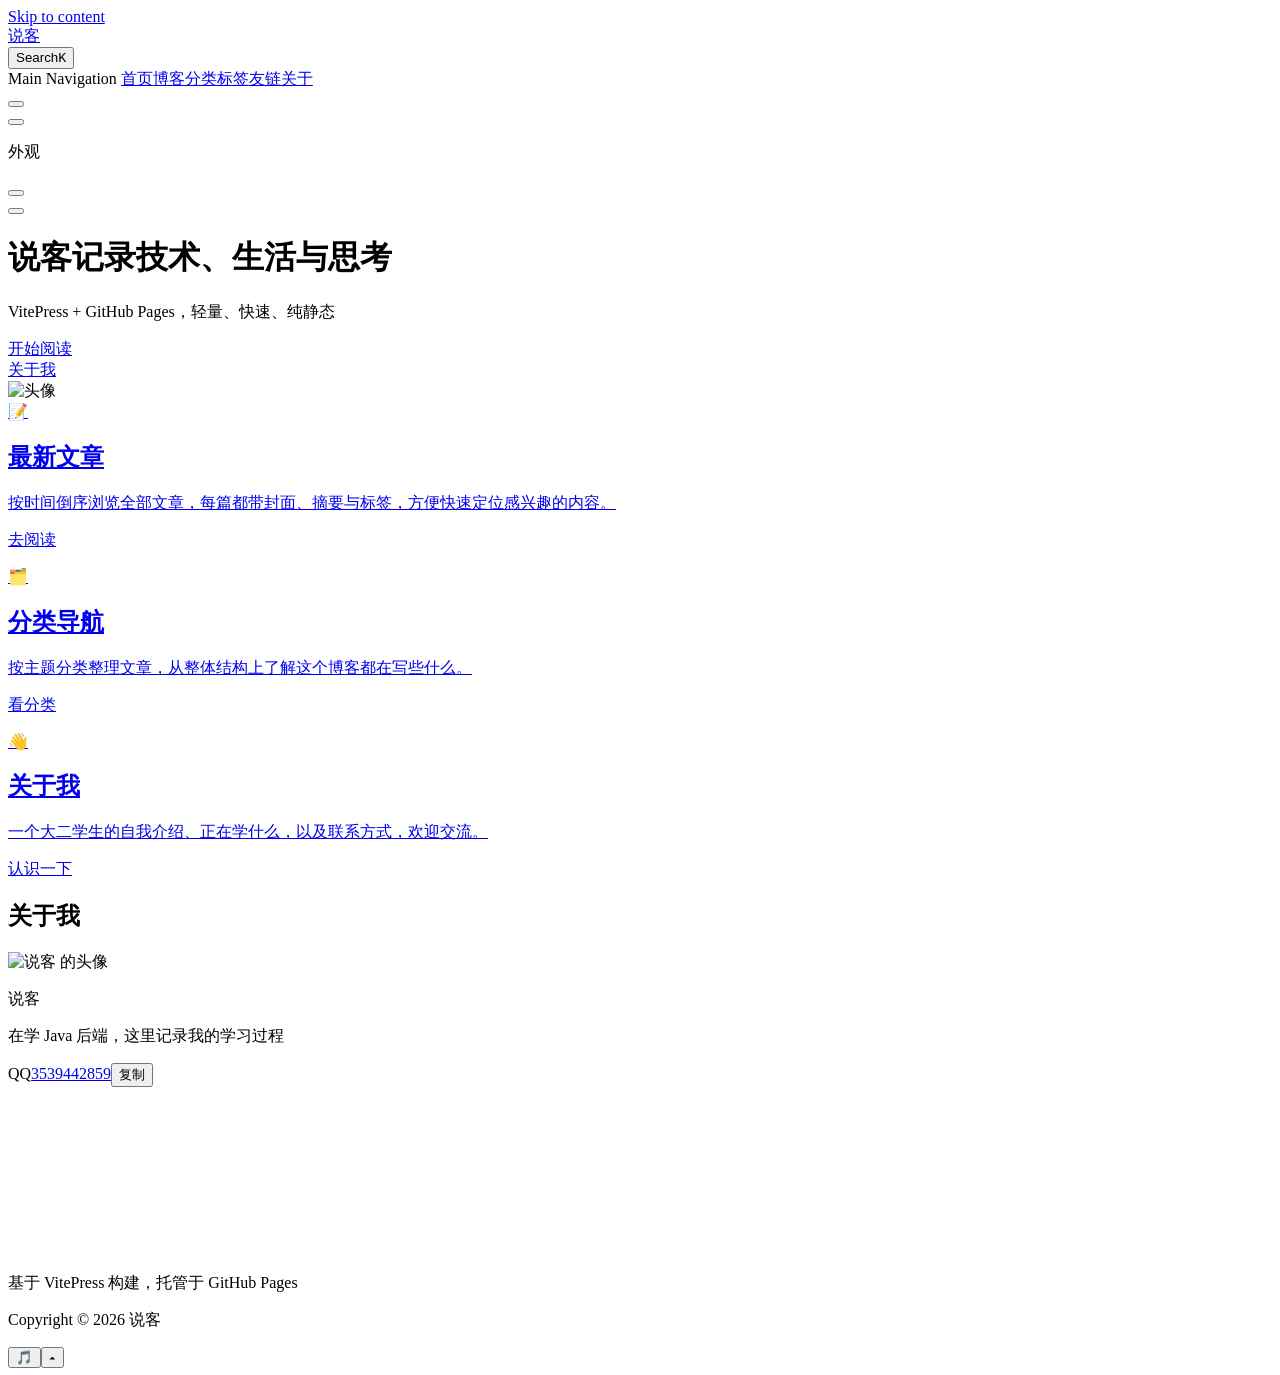
==== commit d205590d: "deploy: 新增音乐播放器" ====
--- a/index.html
+++ b/index.html
@@ -6,12 +6,12 @@
     <title>说客</title>
     <meta name="description" content="记录技术、生活与思考">
     <meta name="generator" content="VitePress v1.6.4">
-    <link rel="preload stylesheet" href="/blog_pages/assets/style.vKNP21Vq.css" as="style">
+    <link rel="preload stylesheet" href="/blog_pages/assets/style.khIJMPj6.css" as="style">
     <link rel="preload stylesheet" href="/blog_pages/vp-icons.css" as="style">
     
-    <script type="module" src="/blog_pages/assets/app.DIMwCK6O.js"></script>
+    <script type="module" src="/blog_pages/assets/app.flAWKFRx.js"></script>
     <link rel="preload" href="/blog_pages/assets/inter-roman-latin.Di8DUHzh.woff2" as="font" type="font/woff2" crossorigin="">
-    <link rel="modulepreload" href="/blog_pages/assets/chunks/theme.D7KQjlYR.js">
+    <link rel="modulepreload" href="/blog_pages/assets/chunks/theme.CmmwcA2-.js">
     <link rel="modulepreload" href="/blog_pages/assets/chunks/framework.BHqQo5Fe.js">
     <link rel="modulepreload" href="/blog_pages/assets/index.md.DQjInxDx.lean.js">
     <meta name="theme-color" content="#3451B2">
@@ -19,7 +19,7 @@
     <script id="check-mac-os">document.documentElement.classList.toggle("mac",/Mac|iPhone|iPod|iPad/i.test(navigator.platform));</script>
   </head>
   <body>
-    <div id="app"><div class="Layout" data-v-5d98c3a5><!--[--><!--]--><!--[--><span tabindex="-1" data-v-0b0ada53></span><a href="#VPContent" class="VPSkipLink visually-hidden" data-v-0b0ada53>Skip to content</a><!--]--><!----><header class="VPNav" data-v-5d98c3a5 data-v-ae24b3ad><div class="VPNavBar" data-v-ae24b3ad data-v-6aa21345><div class="wrapper" data-v-6aa21345><div class="container" data-v-6aa21345><div class="title" data-v-6aa21345><div class="VPNavBarTitle" data-v-6aa21345 data-v-1168a8e4><a class="title" href="/blog_pages/" data-v-1168a8e4><!--[--><!--]--><!--[--><img class="VPImage logo" src="/blog_pages/avatar.jpg" alt data-v-8426fc1a><!--]--><span data-v-1168a8e4>说客</span><!--[--><!--]--></a></div></div><div class="content" data-v-6aa21345><div class="content-body" data-v-6aa21345><!--[--><!--]--><div class="VPNavBarSearch search" data-v-6aa21345><!--[--><!----><div id="local-search"><button type="button" class="DocSearch DocSearch-Button" aria-label="Search"><span class="DocSearch-Button-Container"><span class="vp-icon DocSearch-Search-Icon"></span><span class="DocSearch-Button-Placeholder">Search</span></span><span class="DocSearch-Button-Keys"><kbd class="DocSearch-Button-Key"></kbd><kbd class="DocSearch-Button-Key">K</kbd></span></button></div><!--]--></div><nav aria-labelledby="main-nav-aria-label" class="VPNavBarMenu menu" data-v-6aa21345 data-v-dc692963><span id="main-nav-aria-label" class="visually-hidden" data-v-dc692963> Main Navigation </span><!--[--><!--[--><a class="VPLink link VPNavBarMenuLink active" href="/blog_pages/" tabindex="0" data-v-dc692963 data-v-e56f3d57><!--[--><span data-v-e56f3d57>首页</span><!--]--></a><!--]--><!--[--><a class="VPLink link VPNavBarMenuLink" href="/blog_pages/blog/" tabindex="0" data-v-dc692963 data-v-e56f3d57><!--[--><span data-v-e56f3d57>博客</span><!--]--></a><!--]--><!--[--><a class="VPLink link VPNavBarMenuLink" href="/blog_pages/categories/" tabindex="0" data-v-dc692963 data-v-e56f3d57><!--[--><span data-v-e56f3d57>分类</span><!--]--></a><!--]--><!--[--><a class="VPLink link VPNavBarMenuLink" href="/blog_pages/tags/" tabindex="0" data-v-dc692963 data-v-e56f3d57><!--[--><span data-v-e56f3d57>标签</span><!--]--></a><!--]--><!--[--><a class="VPLink link VPNavBarMenuLink" href="/blog_pages/friends/" tabindex="0" data-v-dc692963 data-v-e56f3d57><!--[--><span data-v-e56f3d57>友链</span><!--]--></a><!--]--><!--[--><a class="VPLink link VPNavBarMenuLink" href="/blog_pages/about" tabindex="0" data-v-dc692963 data-v-e56f3d57><!--[--><span data-v-e56f3d57>关于</span><!--]--></a><!--]--><!--]--></nav><!----><div class="VPNavBarAppearance appearance" data-v-6aa21345 data-v-6c893767><button class="VPSwitch VPSwitchAppearance" type="button" role="switch" title aria-checked="false" data-v-6c893767 data-v-5337faa4 data-v-1d5665e3><span class="check" data-v-1d5665e3><span class="icon" data-v-1d5665e3><!--[--><span class="vpi-sun sun" data-v-5337faa4></span><span class="vpi-moon moon" data-v-5337faa4></span><!--]--></span></span></button></div><div class="VPSocialLinks VPNavBarSocialLinks social-links" data-v-6aa21345 data-v-0394ad82 data-v-7bc22406><!--[--><a class="VPSocialLink no-icon" href="https://github.com/" aria-label="github" target="_blank" rel="noopener" data-v-7bc22406 data-v-bd121fe5><span class="vpi-social-github"></span></a><!--]--></div><div class="VPFlyout VPNavBarExtra extra" data-v-6aa21345 data-v-bb2aa2f0 data-v-cf11d7a2><button type="button" class="button" aria-haspopup="true" aria-expanded="false" aria-label="extra navigation" data-v-cf11d7a2><span class="vpi-more-horizontal icon" data-v-cf11d7a2></span></button><div class="menu" data-v-cf11d7a2><div class="VPMenu" data-v-cf11d7a2 data-v-b98bc113><!----><!--[--><!--[--><!----><div class="group" data-v-bb2aa2f0><div class="item appearance" data-v-bb2aa2f0><p class="label" data-v-bb2aa2f0>外观</p><div class="appearance-action" data-v-bb2aa2f0><button class="VPSwitch VPSwitchAppearance" type="button" role="switch" title aria-checked="false" data-v-bb2aa2f0 data-v-5337faa4 data-v-1d5665e3><span class="check" data-v-1d5665e3><span class="icon" data-v-1d5665e3><!--[--><span class="vpi-sun sun" data-v-5337faa4></span><span class="vpi-moon moon" data-v-5337faa4></span><!--]--></span></span></button></div></div></div><div class="group" data-v-bb2aa2f0><div class="item social-links" data-v-bb2aa2f0><div class="VPSocialLinks social-links-list" data-v-bb2aa2f0 data-v-7bc22406><!--[--><a class="VPSocialLink no-icon" href="https://github.com/" aria-label="github" target="_blank" rel="noopener" data-v-7bc22406 data-v-bd121fe5><span class="vpi-social-github"></span></a><!--]--></div></div></div><!--]--><!--]--></div></div></div><!--[--><!--]--><button type="button" class="VPNavBarHamburger hamburger" aria-label="mobile navigation" aria-expanded="false" aria-controls="VPNavScreen" data-v-6aa21345 data-v-e5dd9c1c><span class="container" data-v-e5dd9c1c><span class="top" data-v-e5dd9c1c></span><span class="middle" data-v-e5dd9c1c></span><span class="bottom" data-v-e5dd9c1c></span></span></button></div></div></div></div><div class="divider" data-v-6aa21345><div class="divider-line" data-v-6aa21345></div></div></div><!----></header><!----><!----><div class="VPContent is-home" id="VPContent" data-v-5d98c3a5 data-v-1428d186><div class="VPHome" data-v-1428d186 data-v-8b561e3d><!--[--><!--]--><div class="VPHero has-image VPHomeHero" data-v-8b561e3d data-v-4f9c455b><div class="container" data-v-4f9c455b><div class="main" data-v-4f9c455b><!--[--><!--]--><!--[--><h1 class="heading" data-v-4f9c455b><span class="name clip" data-v-4f9c455b>说客</span><span class="text" data-v-4f9c455b>记录技术、生活与思考</span></h1><p class="tagline" data-v-4f9c455b>VitePress + GitHub Pages，轻量、快速、纯静态</p><!--]--><!--[--><!--]--><div class="actions" data-v-4f9c455b><!--[--><div class="action" data-v-4f9c455b><a class="VPButton medium brand" href="/blog_pages/blog/" data-v-4f9c455b data-v-fa7799d5>开始阅读</a></div><div class="action" data-v-4f9c455b><a class="VPButton medium alt" href="/blog_pages/about" data-v-4f9c455b data-v-fa7799d5>关于我</a></div><!--]--></div><!--[--><!--]--></div><div class="image" data-v-4f9c455b><div class="image-container" data-v-4f9c455b><div class="image-bg" data-v-4f9c455b></div><!--[--><!--[--><img class="VPImage image-src" src="/blog_pages/avatar.jpg" alt="头像" data-v-8426fc1a><!--]--><!--]--></div></div></div></div><!--[--><!--]--><!--[--><!--]--><div class="VPFeatures VPHomeFeatures" data-v-8b561e3d data-v-a6181336><div class="container" data-v-a6181336><div class="items" data-v-a6181336><!--[--><div class="grid-3 item" data-v-a6181336><a class="VPLink link no-icon VPFeature" href="/blog_pages/blog/" data-v-a6181336 data-v-a3976bdc><!--[--><article class="box" data-v-a3976bdc><div class="icon" data-v-a3976bdc>📝</div><h2 class="title" data-v-a3976bdc>最新文章</h2><p class="details" data-v-a3976bdc>按时间倒序浏览全部文章，每篇都带封面、摘要与标签，方便快速定位感兴趣的内容。</p><div class="link-text" data-v-a3976bdc><p class="link-text-value" data-v-a3976bdc>去阅读 <span class="vpi-arrow-right link-text-icon" data-v-a3976bdc></span></p></div></article><!--]--></a></div><div class="grid-3 item" data-v-a6181336><a class="VPLink link no-icon VPFeature" href="/blog_pages/categories/" data-v-a6181336 data-v-a3976bdc><!--[--><article class="box" data-v-a3976bdc><div class="icon" data-v-a3976bdc>🗂️</div><h2 class="title" data-v-a3976bdc>分类导航</h2><p class="details" data-v-a3976bdc>按主题分类整理文章，从整体结构上了解这个博客都在写些什么。</p><div class="link-text" data-v-a3976bdc><p class="link-text-value" data-v-a3976bdc>看分类 <span class="vpi-arrow-right link-text-icon" data-v-a3976bdc></span></p></div></article><!--]--></a></div><div class="grid-3 item" data-v-a6181336><a class="VPLink link no-icon VPFeature" href="/blog_pages/about" data-v-a6181336 data-v-a3976bdc><!--[--><article class="box" data-v-a3976bdc><div class="icon" data-v-a3976bdc>👋</div><h2 class="title" data-v-a3976bdc>关于我</h2><p class="details" data-v-a3976bdc>一个大二学生的自我介绍、正在学什么，以及联系方式，欢迎交流。</p><div class="link-text" data-v-a3976bdc><p class="link-text-value" data-v-a3976bdc>认识一下 <span class="vpi-arrow-right link-text-icon" data-v-a3976bdc></span></p></div></article><!--]--></a></div><!--]--></div></div></div><!--[--><!--]--><div class="vp-doc container" style="" data-v-8b561e3d data-v-8e2d4988><!--[--><div style="position:relative;" data-v-8b561e3d><div><h2 id="关于我" tabindex="-1">关于我 <a class="header-anchor" href="#关于我" aria-label="Permalink to &quot;关于我&quot;">​</a></h2><div class="profile-card" data-v-c45859e7><img class="profile-card__avatar" src="/blog_pages/avatar.jpg" alt="说客 的头像" width="96" height="96" loading="lazy" data-v-c45859e7><div class="profile-card__info" data-v-c45859e7><p class="profile-card__name" data-v-c45859e7>说客</p><p class="profile-card__bio" data-v-c45859e7>在学 Java 后端，这里记录我的学习过程</p><p class="profile-card__row" data-v-c45859e7><span class="profile-card__label" data-v-c45859e7>QQ</span><a class="profile-card__qq" href="https://wpa.qq.com/msgrd?v=3&amp;uin=3539442859&amp;site=qq&amp;menu=yes" target="_blank" rel="noreferrer" data-v-c45859e7>3539442859</a><button class="profile-card__copy" type="button" data-v-c45859e7>复制</button></p></div></div><div class="hero-bg" aria-hidden="true" style="background-image:url(/blog_pages/bg/hero-poster.webp), var(--blog-hero-gradient);" data-v-82677cca><video class="hero-bg__video" autoplay muted loop playsinline preload="none" poster="/blog_pages/bg/hero-poster.webp" data-v-82677cca><source src="/blog_pages/bg/hero-loop.webm" type="video/webm" data-v-82677cca><source src="/blog_pages/bg/hero-loop.mp4" type="video/mp4" data-v-82677cca></video><div class="hero-bg__overlay" data-v-82677cca></div></div></div></div><!--]--></div></div></div><footer class="VPFooter" data-v-5d98c3a5 data-v-e315a0ad><div class="container" data-v-e315a0ad><p class="message" data-v-e315a0ad>基于 VitePress 构建，托管于 GitHub Pages</p><p class="copyright" data-v-e315a0ad>Copyright © 2026 说客</p></div></footer><!--[--><!--]--></div></div>
+    <div id="app"><div class="Layout" data-v-5d98c3a5><!--[--><!--]--><!--[--><span tabindex="-1" data-v-0b0ada53></span><a href="#VPContent" class="VPSkipLink visually-hidden" data-v-0b0ada53>Skip to content</a><!--]--><!----><header class="VPNav" data-v-5d98c3a5 data-v-ae24b3ad><div class="VPNavBar" data-v-ae24b3ad data-v-6aa21345><div class="wrapper" data-v-6aa21345><div class="container" data-v-6aa21345><div class="title" data-v-6aa21345><div class="VPNavBarTitle" data-v-6aa21345 data-v-1168a8e4><a class="title" href="/blog_pages/" data-v-1168a8e4><!--[--><!--]--><!--[--><img class="VPImage logo" src="/blog_pages/avatar.jpg" alt data-v-8426fc1a><!--]--><span data-v-1168a8e4>说客</span><!--[--><!--]--></a></div></div><div class="content" data-v-6aa21345><div class="content-body" data-v-6aa21345><!--[--><!--]--><div class="VPNavBarSearch search" data-v-6aa21345><!--[--><!----><div id="local-search"><button type="button" class="DocSearch DocSearch-Button" aria-label="Search"><span class="DocSearch-Button-Container"><span class="vp-icon DocSearch-Search-Icon"></span><span class="DocSearch-Button-Placeholder">Search</span></span><span class="DocSearch-Button-Keys"><kbd class="DocSearch-Button-Key"></kbd><kbd class="DocSearch-Button-Key">K</kbd></span></button></div><!--]--></div><nav aria-labelledby="main-nav-aria-label" class="VPNavBarMenu menu" data-v-6aa21345 data-v-dc692963><span id="main-nav-aria-label" class="visually-hidden" data-v-dc692963> Main Navigation </span><!--[--><!--[--><a class="VPLink link VPNavBarMenuLink active" href="/blog_pages/" tabindex="0" data-v-dc692963 data-v-e56f3d57><!--[--><span data-v-e56f3d57>首页</span><!--]--></a><!--]--><!--[--><a class="VPLink link VPNavBarMenuLink" href="/blog_pages/blog/" tabindex="0" data-v-dc692963 data-v-e56f3d57><!--[--><span data-v-e56f3d57>博客</span><!--]--></a><!--]--><!--[--><a class="VPLink link VPNavBarMenuLink" href="/blog_pages/categories/" tabindex="0" data-v-dc692963 data-v-e56f3d57><!--[--><span data-v-e56f3d57>分类</span><!--]--></a><!--]--><!--[--><a class="VPLink link VPNavBarMenuLink" href="/blog_pages/tags/" tabindex="0" data-v-dc692963 data-v-e56f3d57><!--[--><span data-v-e56f3d57>标签</span><!--]--></a><!--]--><!--[--><a class="VPLink link VPNavBarMenuLink" href="/blog_pages/friends/" tabindex="0" data-v-dc692963 data-v-e56f3d57><!--[--><span data-v-e56f3d57>友链</span><!--]--></a><!--]--><!--[--><a class="VPLink link VPNavBarMenuLink" href="/blog_pages/about" tabindex="0" data-v-dc692963 data-v-e56f3d57><!--[--><span data-v-e56f3d57>关于</span><!--]--></a><!--]--><!--]--></nav><!----><div class="VPNavBarAppearance appearance" data-v-6aa21345 data-v-6c893767><button class="VPSwitch VPSwitchAppearance" type="button" role="switch" title aria-checked="false" data-v-6c893767 data-v-5337faa4 data-v-1d5665e3><span class="check" data-v-1d5665e3><span class="icon" data-v-1d5665e3><!--[--><span class="vpi-sun sun" data-v-5337faa4></span><span class="vpi-moon moon" data-v-5337faa4></span><!--]--></span></span></button></div><div class="VPSocialLinks VPNavBarSocialLinks social-links" data-v-6aa21345 data-v-0394ad82 data-v-7bc22406><!--[--><a class="VPSocialLink no-icon" href="https://github.com/" aria-label="github" target="_blank" rel="noopener" data-v-7bc22406 data-v-bd121fe5><span class="vpi-social-github"></span></a><!--]--></div><div class="VPFlyout VPNavBarExtra extra" data-v-6aa21345 data-v-bb2aa2f0 data-v-cf11d7a2><button type="button" class="button" aria-haspopup="true" aria-expanded="false" aria-label="extra navigation" data-v-cf11d7a2><span class="vpi-more-horizontal icon" data-v-cf11d7a2></span></button><div class="menu" data-v-cf11d7a2><div class="VPMenu" data-v-cf11d7a2 data-v-b98bc113><!----><!--[--><!--[--><!----><div class="group" data-v-bb2aa2f0><div class="item appearance" data-v-bb2aa2f0><p class="label" data-v-bb2aa2f0>外观</p><div class="appearance-action" data-v-bb2aa2f0><button class="VPSwitch VPSwitchAppearance" type="button" role="switch" title aria-checked="false" data-v-bb2aa2f0 data-v-5337faa4 data-v-1d5665e3><span class="check" data-v-1d5665e3><span class="icon" data-v-1d5665e3><!--[--><span class="vpi-sun sun" data-v-5337faa4></span><span class="vpi-moon moon" data-v-5337faa4></span><!--]--></span></span></button></div></div></div><div class="group" data-v-bb2aa2f0><div class="item social-links" data-v-bb2aa2f0><div class="VPSocialLinks social-links-list" data-v-bb2aa2f0 data-v-7bc22406><!--[--><a class="VPSocialLink no-icon" href="https://github.com/" aria-label="github" target="_blank" rel="noopener" data-v-7bc22406 data-v-bd121fe5><span class="vpi-social-github"></span></a><!--]--></div></div></div><!--]--><!--]--></div></div></div><!--[--><!--]--><button type="button" class="VPNavBarHamburger hamburger" aria-label="mobile navigation" aria-expanded="false" aria-controls="VPNavScreen" data-v-6aa21345 data-v-e5dd9c1c><span class="container" data-v-e5dd9c1c><span class="top" data-v-e5dd9c1c></span><span class="middle" data-v-e5dd9c1c></span><span class="bottom" data-v-e5dd9c1c></span></span></button></div></div></div></div><div class="divider" data-v-6aa21345><div class="divider-line" data-v-6aa21345></div></div></div><!----></header><!----><!----><div class="VPContent is-home" id="VPContent" data-v-5d98c3a5 data-v-1428d186><div class="VPHome" data-v-1428d186 data-v-8b561e3d><!--[--><!--]--><div class="VPHero has-image VPHomeHero" data-v-8b561e3d data-v-4f9c455b><div class="container" data-v-4f9c455b><div class="main" data-v-4f9c455b><!--[--><!--]--><!--[--><h1 class="heading" data-v-4f9c455b><span class="name clip" data-v-4f9c455b>说客</span><span class="text" data-v-4f9c455b>记录技术、生活与思考</span></h1><p class="tagline" data-v-4f9c455b>VitePress + GitHub Pages，轻量、快速、纯静态</p><!--]--><!--[--><!--]--><div class="actions" data-v-4f9c455b><!--[--><div class="action" data-v-4f9c455b><a class="VPButton medium brand" href="/blog_pages/blog/" data-v-4f9c455b data-v-fa7799d5>开始阅读</a></div><div class="action" data-v-4f9c455b><a class="VPButton medium alt" href="/blog_pages/about" data-v-4f9c455b data-v-fa7799d5>关于我</a></div><!--]--></div><!--[--><!--]--></div><div class="image" data-v-4f9c455b><div class="image-container" data-v-4f9c455b><div class="image-bg" data-v-4f9c455b></div><!--[--><!--[--><img class="VPImage image-src" src="/blog_pages/avatar.jpg" alt="头像" data-v-8426fc1a><!--]--><!--]--></div></div></div></div><!--[--><!--]--><!--[--><!--]--><div class="VPFeatures VPHomeFeatures" data-v-8b561e3d data-v-a6181336><div class="container" data-v-a6181336><div class="items" data-v-a6181336><!--[--><div class="grid-3 item" data-v-a6181336><a class="VPLink link no-icon VPFeature" href="/blog_pages/blog/" data-v-a6181336 data-v-a3976bdc><!--[--><article class="box" data-v-a3976bdc><div class="icon" data-v-a3976bdc>📝</div><h2 class="title" data-v-a3976bdc>最新文章</h2><p class="details" data-v-a3976bdc>按时间倒序浏览全部文章，每篇都带封面、摘要与标签，方便快速定位感兴趣的内容。</p><div class="link-text" data-v-a3976bdc><p class="link-text-value" data-v-a3976bdc>去阅读 <span class="vpi-arrow-right link-text-icon" data-v-a3976bdc></span></p></div></article><!--]--></a></div><div class="grid-3 item" data-v-a6181336><a class="VPLink link no-icon VPFeature" href="/blog_pages/categories/" data-v-a6181336 data-v-a3976bdc><!--[--><article class="box" data-v-a3976bdc><div class="icon" data-v-a3976bdc>🗂️</div><h2 class="title" data-v-a3976bdc>分类导航</h2><p class="details" data-v-a3976bdc>按主题分类整理文章，从整体结构上了解这个博客都在写些什么。</p><div class="link-text" data-v-a3976bdc><p class="link-text-value" data-v-a3976bdc>看分类 <span class="vpi-arrow-right link-text-icon" data-v-a3976bdc></span></p></div></article><!--]--></a></div><div class="grid-3 item" data-v-a6181336><a class="VPLink link no-icon VPFeature" href="/blog_pages/about" data-v-a6181336 data-v-a3976bdc><!--[--><article class="box" data-v-a3976bdc><div class="icon" data-v-a3976bdc>👋</div><h2 class="title" data-v-a3976bdc>关于我</h2><p class="details" data-v-a3976bdc>一个大二学生的自我介绍、正在学什么，以及联系方式，欢迎交流。</p><div class="link-text" data-v-a3976bdc><p class="link-text-value" data-v-a3976bdc>认识一下 <span class="vpi-arrow-right link-text-icon" data-v-a3976bdc></span></p></div></article><!--]--></a></div><!--]--></div></div></div><!--[--><!--]--><div class="vp-doc container" style="" data-v-8b561e3d data-v-8e2d4988><!--[--><div style="position:relative;" data-v-8b561e3d><div><h2 id="关于我" tabindex="-1">关于我 <a class="header-anchor" href="#关于我" aria-label="Permalink to &quot;关于我&quot;">​</a></h2><div class="profile-card" data-v-c45859e7><img class="profile-card__avatar" src="/blog_pages/avatar.jpg" alt="说客 的头像" width="96" height="96" loading="lazy" data-v-c45859e7><div class="profile-card__info" data-v-c45859e7><p class="profile-card__name" data-v-c45859e7>说客</p><p class="profile-card__bio" data-v-c45859e7>在学 Java 后端，这里记录我的学习过程</p><p class="profile-card__row" data-v-c45859e7><span class="profile-card__label" data-v-c45859e7>QQ</span><a class="profile-card__qq" href="https://wpa.qq.com/msgrd?v=3&amp;uin=3539442859&amp;site=qq&amp;menu=yes" target="_blank" rel="noreferrer" data-v-c45859e7>3539442859</a><button class="profile-card__copy" type="button" data-v-c45859e7>复制</button></p></div></div><div class="hero-bg" aria-hidden="true" style="background-image:url(/blog_pages/bg/hero-poster.webp), var(--blog-hero-gradient);" data-v-82677cca><video class="hero-bg__video" autoplay muted loop playsinline preload="none" poster="/blog_pages/bg/hero-poster.webp" data-v-82677cca><source src="/blog_pages/bg/hero-loop.webm" type="video/webm" data-v-82677cca><source src="/blog_pages/bg/hero-loop.mp4" type="video/mp4" data-v-82677cca></video><div class="hero-bg__overlay" data-v-82677cca></div></div></div></div><!--]--></div></div></div><footer class="VPFooter" data-v-5d98c3a5 data-v-e315a0ad><div class="container" data-v-e315a0ad><p class="message" data-v-e315a0ad>基于 VitePress 构建，托管于 GitHub Pages</p><p class="copyright" data-v-e315a0ad>Copyright © 2026 说客</p></div></footer><!--[--><div class="music" data-v-7555e385><!----><div class="music__row" data-v-7555e385><button type="button" class="music__toggle" aria-label="播放音乐" title="播放音乐" data-v-7555e385>🎵</button><button type="button" class="music__expand" aria-label="展开播放器" data-v-7555e385>▴</button></div><audio src="https://www.soundhelix.com/examples/mp3/SoundHelix-Song-1.mp3" preload="none" data-v-7555e385></audio></div><!--]--></div></div>
     <script>window.__VP_HASH_MAP__=JSON.parse("{\"about.md\":\"DUb-uTY-\",\"blog_index.md\":\"D4uBirUn\",\"categories_index.md\":\"lG5urR1N\",\"friends_index.md\":\"FRtNZgUt\",\"index.md\":\"DQjInxDx\",\"posts_dark-mode.md\":\"Xkvsn3gF\",\"posts_first-diary.md\":\"6APPokIA\",\"posts_hello-world.md\":\"BRCgBpie\",\"posts_vitepress-setup.md\":\"CQo418y6\",\"posts_web-performance.md\":\"CBR2ftKj\",\"tags_index.md\":\"Cgoj3pSs\"}");window.__VP_SITE_DATA__=JSON.parse("{\"lang\":\"zh-CN\",\"dir\":\"ltr\",\"title\":\"说客\",\"description\":\"记录技术、生活与思考\",\"base\":\"/blog_pages/\",\"head\":[],\"router\":{\"prefetchLinks\":true},\"appearance\":true,\"themeConfig\":{\"siteTitle\":\"说客\",\"logo\":\"/avatar.jpg\",\"nav\":[{\"text\":\"首页\",\"link\":\"/\"},{\"text\":\"博客\",\"link\":\"/blog/\"},{\"text\":\"分类\",\"link\":\"/categories/\"},{\"text\":\"标签\",\"link\":\"/tags/\"},{\"text\":\"友链\",\"link\":\"/friends/\"},{\"text\":\"关于\",\"link\":\"/about\"}],\"search\":{\"provider\":\"local\"},\"outline\":{\"level\":[2,3],\"label\":\"本页目录\"},\"docFooter\":{\"prev\":\"上一篇\",\"next\":\"下一篇\"},\"darkModeSwitchLabel\":\"外观\",\"lightModeSwitchTitle\":\"切换到浅色模式\",\"darkModeSwitchTitle\":\"切换到深色模式\",\"sidebarMenuLabel\":\"菜单\",\"returnToTopLabel\":\"回到顶部\",\"footer\":{\"message\":\"基于 VitePress 构建，托管于 GitHub Pages\",\"copyright\":\"Copyright © 2026 说客\"},\"socialLinks\":[{\"icon\":\"github\",\"link\":\"https://github.com/\"}]},\"locales\":{},\"scrollOffset\":134,\"cleanUrls\":true}");</script>
     
   </body>
